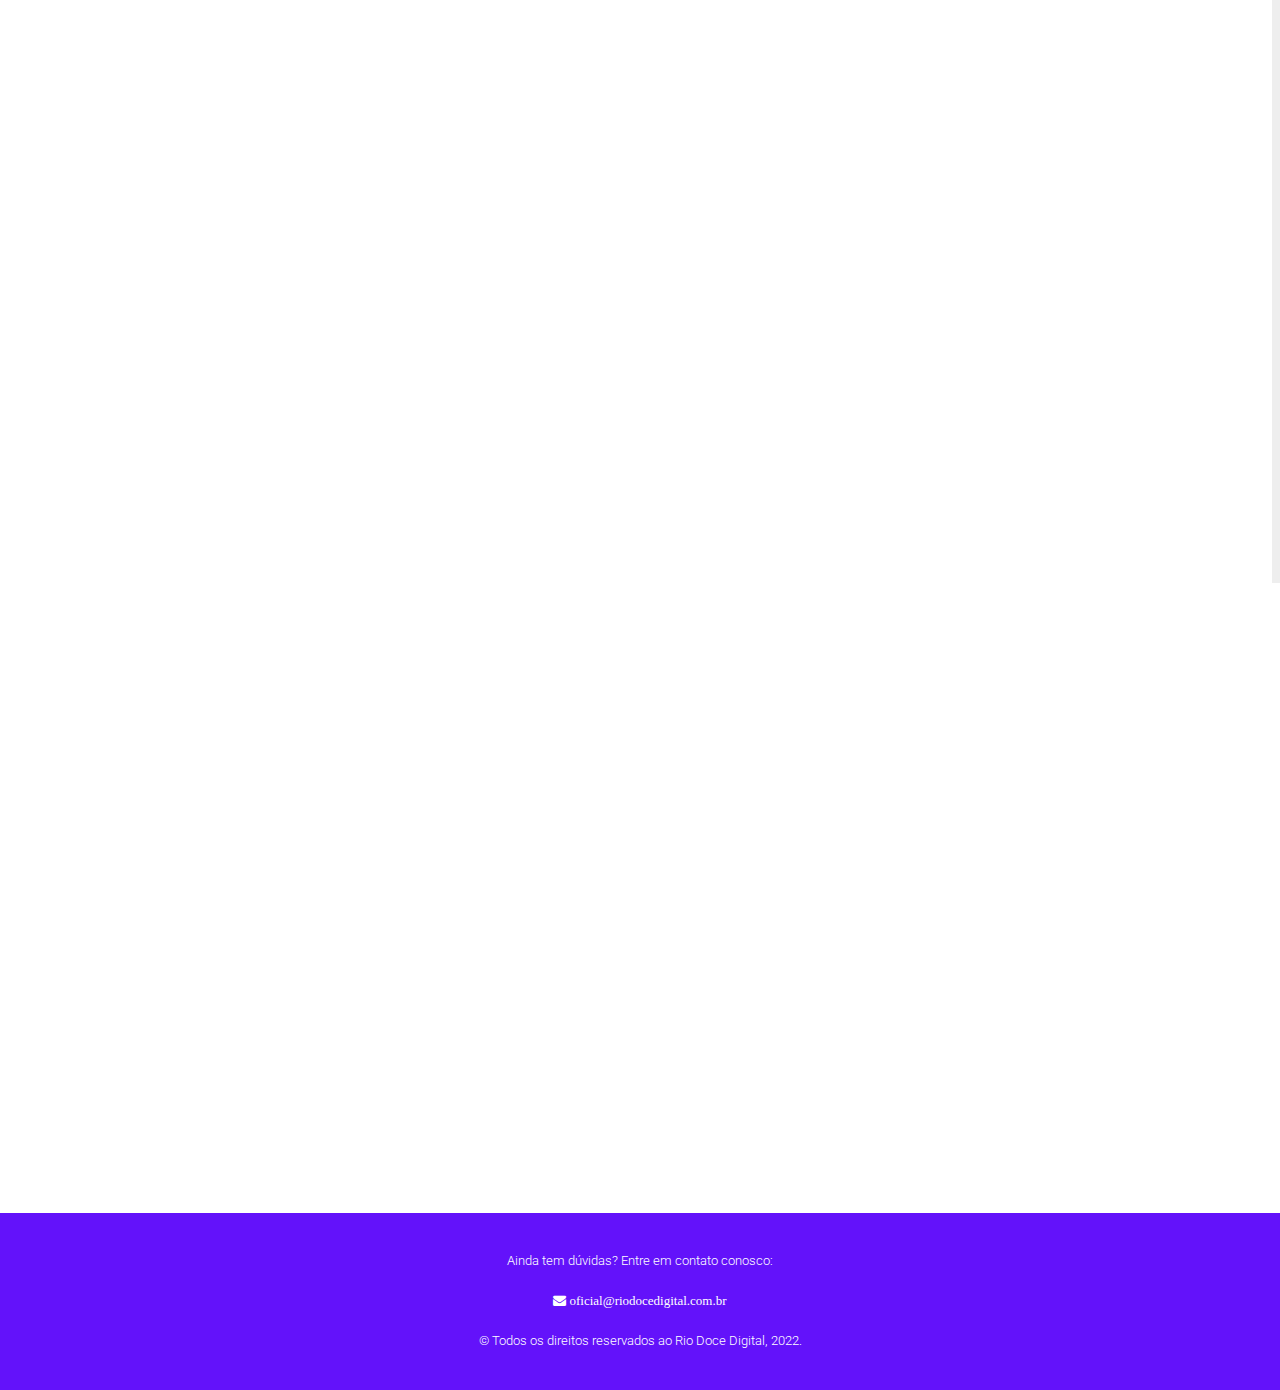
==== inscricao.html @ 8ce6c9f1 "Inclusão da nova ID visual" ====
<!DOCTYPE html>
<html lang="pt-br">
<head>
	
	<meta charset="utf-8">
	<title>Inscrição</title>
    <meta name="viewport" content="width=device-width, initial-scale=1.0">
	<meta name="description" content="">
	<meta name="author" content="">
	
	<link rel="shortcut icon" href="images/favicon.png">
    
	<!-- CSS -->
	<link href="css/bootstrap.min.css" rel="stylesheet" type="text/css" />
	<link href="css/loader.css" rel="stylesheet" type="text/css">
	<link href="css/flexslider.css" rel="stylesheet" type="text/css" />
	<link href="css/prettyPhoto.css" rel="stylesheet" type="text/css" />
	<link href="css/animate.css" rel="stylesheet" type="text/css" media="all" />
    <link href="css/owl.carousel.css" rel="stylesheet">
	<link href="css/style.css" rel="stylesheet" type="text/css" />
	<link href="css/styleform.css" rel="stylesheet" type="text/css" />
    
	<!-- FONTS -->
	<link href='http://fonts.googleapis.com/css?family=Roboto:400,100,100italic,300,300italic,400italic,500italic,700,500,700italic,900,900italic' rel='stylesheet' type='text/css'>
	<link href="http://netdna.bootstrapcdn.com/font-awesome/4.0.3/css/font-awesome.css" rel="stylesheet">	
    
	<!-- SCRIPTS -->
	<!--[if IE]><script src="http://html5shiv.googlecode.com/svn/trunk/html5.js"></script><![endif]-->
    <!--[if IE]><html class="ie" lang="en"> <![endif]-->
	
	<script src="js/jquery.min.js" type="text/javascript"></script>
	<script src="js/bootstrap.min.js" type="text/javascript"></script>
	<script src="js/jquery.prettyPhoto.js" type="text/javascript"></script>
	<script src="js/jquery.nicescroll.min.js" type="text/javascript"></script>
	<script src="js/superfish.min.js" type="text/javascript"></script>
	<script src="js/jquery.flexslider-min.js" type="text/javascript"></script>
	<script src="js/owl.carousel.js" type="text/javascript"></script>
	<script src="js/animate.js" type="text/javascript"></script>
	<script src="js/jquery.BlackAndWhite.js"></script>
	<script src="js/myscript.js" type="text/javascript"></script>
	<script src="js/validatform.js"></script>
	<script>
		
		//PrettyPhoto
		jQuery(document).ready(function() {
			$("a[rel^='prettyPhoto']").prettyPhoto();
		});
		
		//BlackAndWhite
		$(window).load(function(){
			$('.client_img').BlackAndWhite({
				hoverEffect : true, // default true
				// set the path to BnWWorker.js for a superfast implementation
				webworkerPath : false,
				// for the images with a fluid width and height 
				responsive:true,
				// to invert the hover effect
				invertHoverEffect: false,
				// this option works only on the modern browsers ( on IE lower than 9 it remains always 1)
				intensity:1,
				speed: { //this property could also be just speed: value for both fadeIn and fadeOut
					fadeIn: 300, // 200ms for fadeIn animations
					fadeOut: 300 // 800ms for fadeOut animations
				},
				onImageReady:function(img) {
					// this callback gets executed anytime an image is converted
				}
			});
		});
		
	</script>
	
</head>
<body>


<div class="preloader_hide">

	<!-- PAGE -->
	<div id="page">
	
		<!-- HEADER -->
		<header>
			
			<!-- MENU BLOCK -->
			<div class="menu_block">
			
				<!-- CONTAINER -->
				<div class="container clearfix">
					
					<!-- LOGO -->
					<div class="pull-left">
						<a href="index.html" ><img class = "logo" src="images/logo.png" alt=""></a>
					</div><!-- //LOGO -->

					<!-- MENU -->
					<div class="pull-right">
						<nav class="navmenu center">
							<div id="countdown" class="countdown">
								<div class="time">
								<h2 id="days">00</h2>
								<small>Dias</small>
								</div>
								<div class="time">
								<h2 id="hours">00</h2>
								<small>Horas</small>
								</div>
								<div class="time">
								<h2 id="minutes">00</h2>
								<small>Minutos</small>
								</div>
								<div class="time">
								<h2 id="seconds">00</h2>
								<small>Segundos</small>
								</div>
							</div>
							<ul class="botoes">
								<li><a class="i0" href="#"><i></i><span>Inscrições</span></a></li>
								<li><a class="i0" href="#"><i></i><span>Edital</span></a></li>
							</ul>
						</nav>
					</div><!-- //MENU -->
				</div><!-- //MENU BLOCK -->
			</div><!-- //CONTAINER -->
			</div><!-- //CONTAINER -->
		</header><!-- //HEADER -->

		<!-- HOME -->
		<section id="home" class="padbot0">
				
			<!-- TOP SLIDER -->
			<div class="forms">
				<div class="texto">
					<h2><b>Você está perto de garantir sua transformação digital!</b></h2>
					<h2>Animadx para iniciar essa jornada?</h2>
				</div>
				<div class="content">
					<form name="form" id="Página1">
					  <h2>Formulário de Inscrição</h2>

					  <input id="Nome-Completo" name="Nome-Completo" type="text" placeholder="Nome Completo">
					  <span class='msg-erro msg-nome'></span>

					  <input id="CPF" name="CPF" type="text" placeholder="CPF">
					  <span class='msg-erro msg-documento'></span>

					  <input id="Idade" name="Idade" type="number" placeholder="Idade">
					  <span class='msg-erro msg-idade'></span>
				
					  <input id="E-mail" name="E-mail" type="text" placeholder="E-mail">
					  <span class='msg-erro msg-email'></span>
				
					  <select id="Estado" name="Estado" placeholder="Estado">
						<option value="">Estado</option>
						<option value="AC">AC</option>
						<option value="AL">AL</option>
						<option value="AP">AP</option>
						<option value="AM">AM</option>
						<option value="BA">BA</option>
						<option value="CE">CE</option>
						<option value="DF">DF</option>
						<option value="ES">ES</option>
						<option value="GO">GO</option>
						<option value="MA">MA</option>
						<option value="MT">MT</option>
						<option value="MS">MS</option>
						<option value="MG">MG</option>
						<option value="PA">PA</option>
						<option value="PB">PB</option>
						<option value="PR">PR</option>
						<option value="PE">PE</option>
						<option value="PI">PI</option>
						<option value="RJ">RJ</option>
						<option value="RN">RN</option>
						<option value="RS">RS</option>
						<option value="RO">RO</option>
						<option value="RR">RR</option>
						<option value="SC">SC</option>
						<option value="SP">SP</option>
						<option value="SE">SE</option>
						<option value="TO">TO</option>
					  </select>
					  <span class='msg-erro msg-estado'></span>

					  <input id="Cidade" name="Cidade" type="text" placeholder="Cidade">
					  <span class='msg-erro msg-cidade'></span>

					  <select id="Escolaridade" name="Escolaridade" placeholder="Escolaridade">
						<option value="">Escolaridade</option>
						<option value="Ensino Fundamental Incompleto">Ensino Fundamental Incompleto</option>
						<option value="Ensino Fundamental Completo">Ensino Fundamental Completo</option>
						<option value="Ensino Médio Incompleto">Ensino Médio Incompleto</option>
						<option value="Ensino Médio Completo">Ensino Médio Completo</option>
						<option value="Graduação Incompleta">Graduação Incompleta</option>
						<option value="Graduação Completa">Graduação Completa</option>
						<option value="Pós Graduação Completa">Pós Graduação Completa</option>
					  </select>
					  <span class='msg-erro msg-escolaridade'></span>

					  <select id="Estuda" name="Estuda" placeholder="Estuda?">
						<option value="">Estuda?</option>
						<option value="Sim">Sim</option>
						<option value="Não">Não</option>
					  </select>
					  <span class='msg-erro msg-estuda'></span>

					  <select id="Turno" name="Turno" placeholder="Turno">
						<option value="">Turno</option>
						<option value="Matutino">Matutino</option>
						<option value="Vespertino">Vespertino</option>
						<option value="Noturno">Noturno</option>
						<option value="Não estudo atualmente">Não estudo atualmente</option>
					  </select>
					  <span class='msg-erro msg-turno'></span>

					  <select id="Trabalha?" name="Trabalha?" placeholder="Trabalha Atualmente?">
						<option value="">Trabalha Atualmente?</option>
						<option value="Sim">Sim</option>
						<option value="Não">Não</option>
					  </select>
					  <span class='msg-erro msg-trabalha'></span>

					  <select id="Necessidades-especiais?" name="Necessidades-especiais?" placeholder="Necessidades especiais?">
						<option value="">Necessidades especiais?</option>
						<option value="Sim">Sim</option>
						<option value="Não">Não</option>
					  </select>
					  <span class='msg-erro msg-necessidades'></span>

					  <input id="Se-sim-escreva-aqui" name="Se-sim-escreva-aqui" type="text" placeholder="Se sim, escreva aqui">
					  <span class='msg-erro msg-SeSim'></span>

					  <select id="Publico-de-Reassentamento?" name="Publico-de-Reassentamento?" placeholder="Publico-de-Reassentamento?">
						<option value="">Público de Reassentamento?</option>
						<option value="Sim">Sim</option>
						<option value="Não">Não</option>
					  </select>
					  <span class='msg-erro msg-publico'></span>

					  <textarea id="Interesse" name="Interesse" placeholder="Escreva sobre seu interesse no programa"></textarea>
					  <span class='msg-erro msg-interesse'></span>
				  
					  <input class="btn btn-active" type="submit" value="QUERO ME INSCREVER">
					  <span class='msg-erro msg-envio'></span>
					</form>

			</div>
		</section><!-- //HOME -->

	</div><!-- //PAGE -->
	<!-- Footer-->
	<section id="rodape">
		<div class="purpose_block1">
			<div class="bg-black text-center py-5">
				<div class="container px-5">
					<div class="text-white-50 small">
						<p>Ainda tem dúvidas? Entre em contato conosco:</p>
						<p><i class="fa fa-envelope"> oficial@riodocedigital.com.br</i></p>
						<div class="mb-2">&copy; Todos os direitos reservados ao Rio Doce Digital, 2022.</div>
					</div>
				</div>
			</div>
		</div>
	</section><!-- //TEAM -->

	<!-- Feedback Modal-->

	

</div>

<script src="js/countdownHeader.js"></script>
<script src="js/validatform.js"></script>
</body>
</html>
---- css/prettyPhoto.css ----
div.pp_default .pp_top,div.pp_default .pp_top .pp_middle,div.pp_default .pp_top .pp_left,div.pp_default .pp_top .pp_right,div.pp_default .pp_bottom,div.pp_default .pp_bottom .pp_left,div.pp_default .pp_bottom .pp_middle,div.pp_default .pp_bottom .pp_right{height:13px}
div.pp_default .pp_top .pp_left{background:url(../images/prettyPhoto/default/sprite.png) -78px -93px no-repeat}
div.pp_default .pp_top .pp_middle{background:url(../images/prettyPhoto/default/sprite_x.png) top left repeat-x}
div.pp_default .pp_top .pp_right{background:url(../images/prettyPhoto/default/sprite.png) -112px -93px no-repeat}
div.pp_default .pp_content .ppt{color:#f8f8f8}
div.pp_default .pp_content_container .pp_left{background:url(../images/prettyPhoto/default/sprite_y.png) -7px 0 repeat-y;padding-left:13px}
div.pp_default .pp_content_container .pp_right{background:url(../images/prettyPhoto/default/sprite_y.png) top right repeat-y;padding-right:13px}
div.pp_default .pp_next:hover{background:url(../images/prettyPhoto/default/sprite_next.png) center right no-repeat;cursor:pointer}
div.pp_default .pp_previous:hover{background:url(../images/prettyPhoto/default/sprite_prev.png) center left no-repeat;cursor:pointer}
div.pp_default .pp_expand{background:url(../images/prettyPhoto/default/sprite.png) 0 -29px no-repeat;cursor:pointer;width:28px;height:28px}
div.pp_default .pp_expand:hover{background:url(../images/prettyPhoto/default/sprite.png) 0 -56px no-repeat;cursor:pointer}
div.pp_default .pp_contract{background:url(../images/prettyPhoto/default/sprite.png) 0 -84px no-repeat;cursor:pointer;width:28px;height:28px}
div.pp_default .pp_contract:hover{background:url(../images/prettyPhoto/default/sprite.png) 0 -113px no-repeat;cursor:pointer}
div.pp_default .pp_close{width:30px;height:30px;background:url(../images/prettyPhoto/default/sprite.png) 2px 1px no-repeat;cursor:pointer}
div.pp_default .pp_gallery ul li a{background:url(../images/prettyPhoto/default/default_thumb.png) center center #f8f8f8;border:1px solid #aaa}
div.pp_default .pp_social{margin-top:7px}
div.pp_default .pp_gallery a.pp_arrow_previous,div.pp_default .pp_gallery a.pp_arrow_next{position:static;left:auto}
div.pp_default .pp_nav .pp_play,div.pp_default .pp_nav .pp_pause{background:url(../images/prettyPhoto/default/sprite.png) -51px 1px no-repeat;height:30px;width:30px}
div.pp_default .pp_nav .pp_pause{background-position:-51px -29px}
div.pp_default a.pp_arrow_previous,div.pp_default a.pp_arrow_next{background:url(../images/prettyPhoto/default/sprite.png) -31px -3px no-repeat;height:20px;width:20px;margin:4px 0 0}
div.pp_default a.pp_arrow_next{left:52px;background-position:-82px -3px}
div.pp_default .pp_content_container .pp_details{margin-top:5px}
div.pp_default .pp_nav{clear:none;height:30px;width:110px;position:relative}
div.pp_default .pp_nav .currentTextHolder{font-family:Georgia;font-style:italic;color:#999;font-size:11px;left:75px;line-height:25px;position:absolute;top:2px;margin:0;padding:0 0 0 10px}
div.pp_default .pp_close:hover,div.pp_default .pp_nav .pp_play:hover,div.pp_default .pp_nav .pp_pause:hover,div.pp_default .pp_arrow_next:hover,div.pp_default .pp_arrow_previous:hover{opacity:0.7}
div.pp_default .pp_description{font-size:11px;font-weight:700;line-height:14px;margin:5px 50px 5px 0}
div.pp_default .pp_bottom .pp_left{background:url(../images/prettyPhoto/default/sprite.png) -78px -127px no-repeat}
div.pp_default .pp_bottom .pp_middle{background:url(../images/prettyPhoto/default/sprite_x.png) bottom left repeat-x}
div.pp_default .pp_bottom .pp_right{background:url(../images/prettyPhoto/default/sprite.png) -112px -127px no-repeat}
div.pp_default .pp_loaderIcon{background:url(../images/prettyPhoto/default/loader.gif) center center no-repeat}
div.light_rounded .pp_top .pp_left{background:url(../images/prettyPhoto/light_rounded/sprite.png) -88px -53px no-repeat}
div.light_rounded .pp_top .pp_right{background:url(../images/prettyPhoto/light_rounded/sprite.png) -110px -53px no-repeat}
div.light_rounded .pp_next:hover{background:url(../images/prettyPhoto/light_rounded/btnNext.png) center right no-repeat;cursor:pointer}
div.light_rounded .pp_previous:hover{background:url(../images/prettyPhoto/light_rounded/btnPrevious.png) center left no-repeat;cursor:pointer}
div.light_rounded .pp_expand{background:url(../images/prettyPhoto/light_rounded/sprite.png) -31px -26px no-repeat;cursor:pointer}
div.light_rounded .pp_expand:hover{background:url(../images/prettyPhoto/light_rounded/sprite.png) -31px -47px no-repeat;cursor:pointer}
div.light_rounded .pp_contract{background:url(../images/prettyPhoto/light_rounded/sprite.png) 0 -26px no-repeat;cursor:pointer}
div.light_rounded .pp_contract:hover{background:url(../images/prettyPhoto/light_rounded/sprite.png) 0 -47px no-repeat;cursor:pointer}
div.light_rounded .pp_close{width:75px;height:22px;background:url(../images/prettyPhoto/light_rounded/sprite.png) -1px -1px no-repeat;cursor:pointer}
div.light_rounded .pp_nav .pp_play{background:url(../images/prettyPhoto/light_rounded/sprite.png) -1px -100px no-repeat;height:15px;width:14px}
div.light_rounded .pp_nav .pp_pause{background:url(../images/prettyPhoto/light_rounded/sprite.png) -24px -100px no-repeat;height:15px;width:14px}
div.light_rounded .pp_arrow_previous{background:url(../images/prettyPhoto/light_rounded/sprite.png) 0 -71px no-repeat}
div.light_rounded .pp_arrow_next{background:url(../images/prettyPhoto/light_rounded/sprite.png) -22px -71px no-repeat}
div.light_rounded .pp_bottom .pp_left{background:url(../images/prettyPhoto/light_rounded/sprite.png) -88px -80px no-repeat}
div.light_rounded .pp_bottom .pp_right{background:url(../images/prettyPhoto/light_rounded/sprite.png) -110px -80px no-repeat}
div.dark_rounded .pp_top .pp_left{background:url(../images/prettyPhoto/dark_rounded/sprite.png) -88px -53px no-repeat}
div.dark_rounded .pp_top .pp_right{background:url(../images/prettyPhoto/dark_rounded/sprite.png) -110px -53px no-repeat}
div.dark_rounded .pp_content_container .pp_left{background:url(../images/prettyPhoto/dark_rounded/contentPattern.png) top left repeat-y}
div.dark_rounded .pp_content_container .pp_right{background:url(../images/prettyPhoto/dark_rounded/contentPattern.png) top right repeat-y}
div.dark_rounded .pp_next:hover{background:url(../images/prettyPhoto/dark_rounded/btnNext.png) center right no-repeat;cursor:pointer}
div.dark_rounded .pp_previous:hover{background:url(../images/prettyPhoto/dark_rounded/btnPrevious.png) center left no-repeat;cursor:pointer}
div.dark_rounded .pp_expand{background:url(../images/prettyPhoto/dark_rounded/sprite.png) -31px -26px no-repeat;cursor:pointer}
div.dark_rounded .pp_expand:hover{background:url(../images/prettyPhoto/dark_rounded/sprite.png) -31px -47px no-repeat;cursor:pointer}
div.dark_rounded .pp_contract{background:url(../images/prettyPhoto/dark_rounded/sprite.png) 0 -26px no-repeat;cursor:pointer}
div.dark_rounded .pp_contract:hover{background:url(../images/prettyPhoto/dark_rounded/sprite.png) 0 -47px no-repeat;cursor:pointer}
div.dark_rounded .pp_close{width:75px;height:22px;background:url(../images/prettyPhoto/dark_rounded/sprite.png) -1px -1px no-repeat;cursor:pointer}
div.dark_rounded .pp_description{margin-right:85px;color:#fff}
div.dark_rounded .pp_nav .pp_play{background:url(../images/prettyPhoto/dark_rounded/sprite.png) -1px -100px no-repeat;height:15px;width:14px}
div.dark_rounded .pp_nav .pp_pause{background:url(../images/prettyPhoto/dark_rounded/sprite.png) -24px -100px no-repeat;height:15px;width:14px}
div.dark_rounded .pp_arrow_previous{background:url(../images/prettyPhoto/dark_rounded/sprite.png) 0 -71px no-repeat}
div.dark_rounded .pp_arrow_next{background:url(../images/prettyPhoto/dark_rounded/sprite.png) -22px -71px no-repeat}
div.dark_rounded .pp_bottom .pp_left{background:url(../images/prettyPhoto/dark_rounded/sprite.png) -88px -80px no-repeat}
div.dark_rounded .pp_bottom .pp_right{background:url(../images/prettyPhoto/dark_rounded/sprite.png) -110px -80px no-repeat}
div.dark_rounded .pp_loaderIcon{background:url(../images/prettyPhoto/dark_rounded/loader.gif) center center no-repeat}
div.dark_square .pp_left,div.dark_square .pp_middle,div.dark_square .pp_right,div.dark_square .pp_content{background:#000}
div.dark_square .pp_description{color:#fff;margin:0 85px 0 0}
div.dark_square .pp_loaderIcon{background:url(../images/prettyPhoto/dark_square/loader.gif) center center no-repeat}
div.dark_square .pp_expand{background:url(../images/prettyPhoto/dark_square/sprite.png) -31px -26px no-repeat;cursor:pointer}
div.dark_square .pp_expand:hover{background:url(../images/prettyPhoto/dark_square/sprite.png) -31px -47px no-repeat;cursor:pointer}
div.dark_square .pp_contract{background:url(../images/prettyPhoto/dark_square/sprite.png) 0 -26px no-repeat;cursor:pointer}
div.dark_square .pp_contract:hover{background:url(../images/prettyPhoto/dark_square/sprite.png) 0 -47px no-repeat;cursor:pointer}
div.dark_square .pp_close{width:75px;height:22px;background:url(../images/prettyPhoto/dark_square/sprite.png) -1px -1px no-repeat;cursor:pointer}
div.dark_square .pp_nav{clear:none}
div.dark_square .pp_nav .pp_play{background:url(../images/prettyPhoto/dark_square/sprite.png) -1px -100px no-repeat;height:15px;width:14px}
div.dark_square .pp_nav .pp_pause{background:url(../images/prettyPhoto/dark_square/sprite.png) -24px -100px no-repeat;height:15px;width:14px}
div.dark_square .pp_arrow_previous{background:url(../images/prettyPhoto/dark_square/sprite.png) 0 -71px no-repeat}
div.dark_square .pp_arrow_next{background:url(../images/prettyPhoto/dark_square/sprite.png) -22px -71px no-repeat}
div.dark_square .pp_next:hover{background:url(../images/prettyPhoto/dark_square/btnNext.png) center right no-repeat;cursor:pointer}
div.dark_square .pp_previous:hover{background:url(../images/prettyPhoto/dark_square/btnPrevious.png) center left no-repeat;cursor:pointer}
div.light_square .pp_expand{background:url(../images/prettyPhoto/light_square/sprite.png) -31px -26px no-repeat;cursor:pointer}
div.light_square .pp_expand:hover{background:url(../images/prettyPhoto/light_square/sprite.png) -31px -47px no-repeat;cursor:pointer}
div.light_square .pp_contract{background:url(../images/prettyPhoto/light_square/sprite.png) 0 -26px no-repeat;cursor:pointer}
div.light_square .pp_contract:hover{background:url(../images/prettyPhoto/light_square/sprite.png) 0 -47px no-repeat;cursor:pointer}
div.light_square .pp_close{width:75px;height:22px;background:url(../images/prettyPhoto/light_square/sprite.png) -1px -1px no-repeat;cursor:pointer}
div.light_square .pp_nav .pp_play{background:url(../images/prettyPhoto/light_square/sprite.png) -1px -100px no-repeat;height:15px;width:14px}
div.light_square .pp_nav .pp_pause{background:url(../images/prettyPhoto/light_square/sprite.png) -24px -100px no-repeat;height:15px;width:14px}
div.light_square .pp_arrow_previous{background:url(../images/prettyPhoto/light_square/sprite.png) 0 -71px no-repeat}
div.light_square .pp_arrow_next{background:url(../images/prettyPhoto/light_square/sprite.png) -22px -71px no-repeat}
div.light_square .pp_next:hover{background:url(../images/prettyPhoto/light_square/btnNext.png) center right no-repeat;cursor:pointer}
div.light_square .pp_previous:hover{background:url(../images/prettyPhoto/light_square/btnPrevious.png) center left no-repeat;cursor:pointer}
div.facebook .pp_top .pp_left{background:url(../images/prettyPhoto/facebook/sprite.png) -88px -53px no-repeat}
div.facebook .pp_top .pp_middle{background:url(../images/prettyPhoto/facebook/contentPatternTop.png) top left repeat-x}
div.facebook .pp_top .pp_right{background:url(../images/prettyPhoto/facebook/sprite.png) -110px -53px no-repeat}
div.facebook .pp_content_container .pp_left{background:url(../images/prettyPhoto/facebook/contentPatternLeft.png) top left repeat-y}
div.facebook .pp_content_container .pp_right{background:url(../images/prettyPhoto/facebook/contentPatternRight.png) top right repeat-y}
div.facebook .pp_expand{background:url(../images/prettyPhoto/facebook/sprite.png) -31px -26px no-repeat;cursor:pointer}
div.facebook .pp_expand:hover{background:url(../images/prettyPhoto/facebook/sprite.png) -31px -47px no-repeat;cursor:pointer}
div.facebook .pp_contract{background:url(../images/prettyPhoto/facebook/sprite.png) 0 -26px no-repeat;cursor:pointer}
div.facebook .pp_contract:hover{background:url(../images/prettyPhoto/facebook/sprite.png) 0 -47px no-repeat;cursor:pointer}
div.facebook .pp_close{width:22px;height:22px;background:url(../images/prettyPhoto/facebook/sprite.png) -1px -1px no-repeat;cursor:pointer}
div.facebook .pp_description{margin:0 37px 0 0}
div.facebook .pp_loaderIcon{background:url(../images/prettyPhoto/facebook/loader.gif) center center no-repeat}
div.facebook .pp_arrow_previous{background:url(../images/prettyPhoto/facebook/sprite.png) 0 -71px no-repeat;height:22px;margin-top:0;width:22px}
div.facebook .pp_arrow_previous.disabled{background-position:0 -96px;cursor:default}
div.facebook .pp_arrow_next{background:url(../images/prettyPhoto/facebook/sprite.png) -32px -71px no-repeat;height:22px;margin-top:0;width:22px}
div.facebook .pp_arrow_next.disabled{background-position:-32px -96px;cursor:default}
div.facebook .pp_nav{margin-top:0}
div.facebook .pp_nav p{font-size:15px;padding:0 3px 0 4px}
div.facebook .pp_nav .pp_play{background:url(../images/prettyPhoto/facebook/sprite.png) -1px -123px no-repeat;height:22px;width:22px}
div.facebook .pp_nav .pp_pause{background:url(../images/prettyPhoto/facebook/sprite.png) -32px -123px no-repeat;height:22px;width:22px}
div.facebook .pp_next:hover{background:url(../images/prettyPhoto/facebook/btnNext.png) center right no-repeat;cursor:pointer}
div.facebook .pp_previous:hover{background:url(../images/prettyPhoto/facebook/btnPrevious.png) center left no-repeat;cursor:pointer}
div.facebook .pp_bottom .pp_left{background:url(../images/prettyPhoto/facebook/sprite.png) -88px -80px no-repeat}
div.facebook .pp_bottom .pp_middle{background:url(../images/prettyPhoto/facebook/contentPatternBottom.png) top left repeat-x}
div.facebook .pp_bottom .pp_right{background:url(../images/prettyPhoto/facebook/sprite.png) -110px -80px no-repeat}
div.pp_pic_holder a:focus{outline:none}
div.pp_overlay{background:#000;display:none;left:0;position:absolute;top:0;width:100%;z-index:9500}
div.pp_pic_holder{display:none;position:absolute;width:100px;z-index:10000}
.pp_content{height:40px;min-width:40px}
* html .pp_content{width:40px}
.pp_content_container{position:relative;text-align:left;width:100%}
.pp_content_container .pp_left{padding-left:20px}
.pp_content_container .pp_right{padding-right:20px}
.pp_content_container .pp_details{float:left;margin:10px 0 2px}
.pp_description{display:none;margin:0}
.pp_social{float:left;margin:0}
.pp_social .facebook{float:left;margin-left:5px;width:55px;overflow:hidden}
.pp_social .twitter{float:left}
.pp_nav{clear:right;float:left;margin:3px 10px 0 0}
.pp_nav p{float:left;white-space:nowrap;margin:2px 4px}
.pp_nav .pp_play,.pp_nav .pp_pause{float:left;margin-right:4px;text-indent:-10000px}
a.pp_arrow_previous,a.pp_arrow_next{display:block;float:left;height:15px;margin-top:3px;overflow:hidden;text-indent:-10000px;width:14px}
.pp_hoverContainer{position:absolute;top:0;width:100%;z-index:2000}
.pp_gallery{display:none;left:50%;margin-top:-50px;position:absolute;z-index:10000}
.pp_gallery div{float:left;overflow:hidden;position:relative}
.pp_gallery ul{float:left;height:35px;position:relative;white-space:nowrap;margin:0 0 0 5px;padding:0}
.pp_gallery ul a{border:1px rgba(0,0,0,0.5) solid;display:block;float:left;height:33px;overflow:hidden}
.pp_gallery ul a img{border:0}
.pp_gallery li{display:block;float:left;margin:0 5px 0 0;padding:0}
.pp_gallery li.default a{background:url(../images/prettyPhoto/facebook/default_thumbnail.gif) 0 0 no-repeat;display:block;height:33px;width:50px}
.pp_gallery .pp_arrow_previous,.pp_gallery .pp_arrow_next{margin-top:7px!important}
a.pp_next{background:url(../images/prettyPhoto/light_rounded/btnNext.png) 10000px 10000px no-repeat;display:block;float:right;height:100%;text-indent:-10000px;width:49%}
a.pp_previous{background:url(../images/prettyPhoto/light_rounded/btnNext.png) 10000px 10000px no-repeat;display:block;float:left;height:100%;text-indent:-10000px;width:49%}
a.pp_expand,a.pp_contract{cursor:pointer;display:none;height:20px;position:absolute;right:30px;text-indent:-10000px;top:10px;width:20px;z-index:20000}
a.pp_close{position:absolute;right:0;top:0;display:block;line-height:22px;text-indent:-10000px}
.pp_loaderIcon{display:block;height:24px;left:50%;position:absolute;top:50%;width:24px;margin:-12px 0 0 -12px}
#pp_full_res{line-height:1!important}
#pp_full_res .pp_inline{text-align:left}
#pp_full_res .pp_inline p{margin:0 0 15px}
div.ppt{color:#fff;display:none;font-size:17px;z-index:9999;margin:0 0 5px 15px}
div.pp_default .pp_content,div.light_rounded .pp_content{background-color:#fff}
div.pp_default #pp_full_res .pp_inline,div.light_rounded .pp_content .ppt,div.light_rounded #pp_full_res .pp_inline,div.light_square .pp_content .ppt,div.light_square #pp_full_res .pp_inline,div.facebook .pp_content .ppt,div.facebook #pp_full_res .pp_inline{color:#000}
div.pp_default .pp_gallery ul li a:hover,div.pp_default .pp_gallery ul li.selected a,.pp_gallery ul a:hover,.pp_gallery li.selected a{border-color:#fff}
div.pp_default .pp_details,div.light_rounded .pp_details,div.dark_rounded .pp_details,div.dark_square .pp_details,div.light_square .pp_details,div.facebook .pp_details{position:relative}
div.light_rounded .pp_top .pp_middle,div.light_rounded .pp_content_container .pp_left,div.light_rounded .pp_content_container .pp_right,div.light_rounded .pp_bottom .pp_middle,div.light_square .pp_left,div.light_square .pp_middle,div.light_square .pp_right,div.light_square .pp_content,div.facebook .pp_content{background:#fff}
div.light_rounded .pp_description,div.light_square .pp_description{margin-right:85px}
div.light_rounded .pp_gallery a.pp_arrow_previous,div.light_rounded .pp_gallery a.pp_arrow_next,div.dark_rounded .pp_gallery a.pp_arrow_previous,div.dark_rounded .pp_gallery a.pp_arrow_next,div.dark_square .pp_gallery a.pp_arrow_previous,div.dark_square .pp_gallery a.pp_arrow_next,div.light_square .pp_gallery a.pp_arrow_previous,div.light_square .pp_gallery a.pp_arrow_next{margin-top:12px!important}
div.light_rounded .pp_arrow_previous.disabled,div.dark_rounded .pp_arrow_previous.disabled,div.dark_square .pp_arrow_previous.disabled,div.light_square .pp_arrow_previous.disabled{background-position:0 -87px;cursor:default}
div.light_rounded .pp_arrow_next.disabled,div.dark_rounded .pp_arrow_next.disabled,div.dark_square .pp_arrow_next.disabled,div.light_square .pp_arrow_next.disabled{background-position:-22px -87px;cursor:default}
div.light_rounded .pp_loaderIcon,div.light_square .pp_loaderIcon{background:url(../images/prettyPhoto/light_rounded/loader.gif) center center no-repeat}
div.dark_rounded .pp_top .pp_middle,div.dark_rounded .pp_content,div.dark_rounded .pp_bottom .pp_middle{background:url(../images/prettyPhoto/dark_rounded/contentPattern.png) top left repeat}
div.dark_rounded .currentTextHolder,div.dark_square .currentTextHolder{color:#c4c4c4}
div.dark_rounded #pp_full_res .pp_inline,div.dark_square #pp_full_res .pp_inline{color:#fff}
.pp_top,.pp_bottom{height:20px;position:relative}
* html .pp_top,* html .pp_bottom{padding:0 20px}
.pp_top .pp_left,.pp_bottom .pp_left{height:20px;left:0;position:absolute;width:20px}
.pp_top .pp_middle,.pp_bottom .pp_middle{height:20px;left:20px;position:absolute;right:20px}
* html .pp_top .pp_middle,* html .pp_bottom .pp_middle{left:0;position:static}
.pp_top .pp_right,.pp_bottom .pp_right{height:20px;left:auto;position:absolute;right:0;top:0;width:20px}
.pp_fade,.pp_gallery li.default a img{display:none}

.pp_gallery ul a img{
	width:50px !important;
	height:35px !important;
	max-width:50px !important;
}


/* CUSTOM */
.pp_left, .pp_middle, .pp_right, div.pp_default .pp_content_container .pp_left, div.pp_default .pp_content, div.light_rounded .pp_content {background:none !important;}
.pp_details {position:static !important;}
.pp_nav, .pp_social {display:none !Important;}
div.pp_default .pp_close {z-index:9999; right:40px; top:20px; width:19px; height:18px; transition: none; -webkit-transition: none;}
div.pp_default .pp_close:hover {background-position:0 -17px;}

a.pp_previous, a.pp_next {background:none !Important; font-family:FontAwesome; text-indent:0; font-size:0;}
a.pp_previous:before,
a.pp_next:before {
	position:absolute;
	top:50%;
	width:70px;
	height:70px;
	margin-top:-35px;
	line-height:66px;
	font-size:32px;
	text-align:center;
	color:rgba(0,0,0,0.5);
	transition: all 0.3s ease-in-out; 
	-webkit-transition: all 0.3s ease-in-out;
}
a.pp_previous:before {content: "\f104"; left:0;}
a.pp_next:before {content: "\f105"; right:0;}
a.pp_previous:hover:before, a.pp_next:hover:before {color:#fff;}

.pp_gallery {margin-top:20px;}

.pp_gallery div {padding-top:2px;}
div.pp_default .pp_gallery ul li a {border:0 !important;}
div.pp_default .pp_gallery ul li {margin:0 5px;}
div.pp_default .pp_gallery ul li:hover, div.pp_default .pp_gallery ul li.selected {border:2px solid #fff; margin:-2px 3px 0;}
---- css/style.css ----
/*-----------------------------------------------------------------------------------*/
/*	GENERAL STYLING
/*-----------------------------------------------------------------------------------*/
::selection {background: #000; color:#fff;}
::-moz-selection {background: #000; color:#fff;}

footer ::selection {background: #fff; color:#000;}
footer ::-moz-selection {background: #fff; color:#000;}

.breadcrumbs_block ::selection {background: #fff; color:#000;}
.breadcrumbs_block ::-moz-selection {background: #fff; color:#000;}

.cleancode_block ::selection {background: #fff; color:#000;}
.cleancode_block ::-moz-selection {background: #fff; color:#000;}



body {
	overflow-x:hidden;
	position:relative;
	margin: 0;
	padding:0;
	font-family: 'Roboto', sans-serif;
	font-weight:300;
	font-size: 13px;
	line-height: 20px;
	color: #666;
	background-color:#fff;
}
#page {overflow-x:hidden; position:relative; z-index:5;}

.preloader_hide {opacity:0;}
#preloader {position:fixed; left:50%; top:50%; width:32px; height:32px; margin:-16px 0 0 -16px; display:block;}

section {background-color:#fff;}

.container {padding-left:0; padding-right:0; padding-bottom:0%;padding-top:0%;}

.contents {padding-top: 2%;}

.container1 {padding-left:0; padding-right:0; padding-bottom:2%;padding-top:2%; display: flex; justify-content: center;}
.container2 {padding-left:0; padding-right:0; padding-bottom:1%; margin-left: 41px; margin-right: 41px; display: flex; justify-content: center;}

.purpose_block1{
	padding:3%;
	background-color: #6312FA;
}

.bg-black.text-center.py-5{
	color: white;
}

.parallax {
	background-position:0 0;
	width:100%;
	background-attachment:fixed !important;
}

a, input, select, textarea {
	vertical-align:top;
	outline:none !important;
	-webkit-appearance: none;
	-webkit-border-radius: 0;
}

select:-moz-focusring {
    color: transparent;
	outline:none !important;
    text-shadow: 0 0 0 #000 !important;
	border:0 !important;
}

textarea {resize: none;}

img {
	outline:0;
	vertical-align:top;
	border:0;
	max-width:100.1%;
	height:auto;
}

a {color:#999; transition: all 0.3s ease-in-out; -webkit-transition: all 0.3s ease-in-out;}
a:hover, a:focus {text-decoration:none; color:#333;}




.margbot0 {margin-bottom:0;}
.margbot5 {margin-bottom:5px !important;}
.margbot10 {margin-bottom:10px;}
.margbot20 {margin-bottom:20px;}
.margbot25 {margin-bottom:25px;}
.margbot30 {margin-bottom:30px !important;}
.margbot40 {margin-bottom:40px;}
.margbot50 {margin-bottom:50px;}
.margbot60 {margin-bottom:60px;}
.margbot70 {margin-bottom:70px;}
.margbot80 {margin-bottom:80px;}

.pad0 {padding:0 !important;}
.padbot0 {padding-bottom:0 !important;}
.padbot10 {padding-bottom:10px !important;}
.padbot30 {padding-bottom:30px !important;}
.padbot40 {padding-bottom:40px !important;}
.padbot50 {padding-bottom:50px !important;}
.padbot60 {padding-bottom:60px !important;}
.padbot70 {padding-bottom:70px !important;}
.padbot80 {padding-bottom:80px !important;}
.padtop0 {padding-top:0 !important;}

.row4 h2 {color:white}

#aprender .purpose_block .row4 h2 {
    padding-top: 5%;
}

#edital .purpose_block .container1 .row h2 {
    padding-top: 5%;
}

.row4 {width: 100%;padding: 1%;}

.overlay {
	position:absolute;
	z-index:1;
	left:0;
	top:0;
	width:100%;
	height:100%;
	background-color: rgba(48,166,124,0.5);
}
.relative_block {position:relative; z-index:5;}

.button {
	font-size: 1em;
	padding: 10px;
	color: #fff;
	border: 2px solid #06D85F;
	border-radius: 20px/50px;
	text-decoration: none;
	cursor: pointer;
	transition: all 0.3s ease-out;
  }
  .button:hover {
	background: #06D85F;
  }

  .pull-left {
    display: flex;
    width: 30%;
}

.pull-right {
    width: 70%;
}

.pull-left a {
    max-width: 80%;
	display: flex;
	justify-content: center;
	text-align: center;
}

.pull-left a .logo {
    max-width: 80%;
    padding: 10px 0px;
}

.botoes {
	padding-left: 20%;
	justify-content: right;
}
  
  .overlay {
	position: fixed;
	top: 0;
	bottom: 0;
	left: 0;
	right: 0;
	background: rgba(0, 0, 0, 0.7);
	transition: opacity 500ms;
	visibility: hidden;
	opacity: 0;
  }
  .overlay:target {
	visibility: visible;
	opacity: 1;
  }
  
  .popup {
    margin-top: 10%;
    margin-left: 15%;
    padding: 20px;
    background: #fff;
    border-radius: 5px;
    width: 70%;
    position: relative;
    transition: all 5s ease-in-out;
}
  
  .popup h2 {
	margin-top: 0;
	color: #1C0A94;
	font-family: Tahoma, Arial, sans-serif;
  }
  .popup .close {
	position: absolute;
	top: 20px;
	right: 30px;
	transition: all 200ms;
	font-size: 30px;
	font-weight: bold;
	text-decoration: none;
	color: #333;
  }
  .popup .close:hover {
	color: #06D85F;
  }
  .popup .content {
	max-height: 30%;
	overflow: auto;
  }
  
  @media screen and (max-width: 700px){
	.box{
	  width: 70%;
	}
	.popup{
	  width: 70%;
	}
  }

  .popup2 .btn-active {
	  overflow: hidden;
	  width: 40%;
	  font-size: 20px;
	  margin: 1%;
	  white-space: pre-wrap;
  }


/*-----------------------------------------------------------------------------------*/
/*	TYPOGRAPHY
/*-----------------------------------------------------------------------------------*/
hr {border-color:#ededed;}

ul, ol {padding:0; margin:0;}
li {padding:0; margin:0; list-style:none;}

p {margin:0 0 20px;}


h1, h2, h3, h4, h5, h6 {
	font-family: 'Roboto', sans-serif;
	color:#333;
}
h1 {margin:0 0 26px; line-height:46px; font-size:46px;}
h2 {margin:0 0 26px; line-height:50px; font-size:60px; color:#1C0A94}
h2 b {font-weight:500;}
h3 {margin:0 0 21px; line-height:25px; font-size:22px;}
h3 b {font-weight:900;font-size:30px; color:white}
h4 {line-height:25px; font-size:20px; color: white;}
h4 b {font-weight:500;}
h5 {font-size:80%; display: flex; justify-content: center; text-align: center;}
h6 {margin:0 0 15px; line-height:20px; font-size:12px;}

.center {display: flex;text-align:center;}
.right {text-align:right;}

.color_text {color:#30a67c;}
.color_dark {color:#505050;}
.color_light {color:#979797;}
.color_white {color:#fff;}
.color_red {color:#c10707;}
.color_yellow {color:#fec400;}

.color_bg {background:#30a67c;}

/* __________ blockquote __________ */
blockquote {position:relative; margin: 0 0 13px; padding:0 0 0 47px; border:0; font-style:italic; font-size:16px; color:#979797;}
blockquote:before {content:'“'; position:absolute; left:15px; top:13px; font-style:italic; font-size:70px; color:#979797;}



.row h2 {color:white}


/*-----------------------------------------------------------------------------------*/
/*	SHORTCODES
/*-----------------------------------------------------------------------------------*/
/* __________ Buttons __________ */
.btn {
	margin: 0;
	padding: 24px 27px 22px;
	border:2px solid #ccc;
	border-radius: 0;
	box-shadow: none;
	text-transform:uppercase;
	font-weight: 900;
	line-height: 20px;
	font-size: 13px;
	color:#999;
	text-shadow: none;
	background-image: none !important;
	transition: all 0.3s ease-in-out;
	-webkit-transition: all 0.3s ease-in-out;
}
.btn:focus, .btn:hover {color:#333; border-color:#333;}

.contents .btn-active {font-size: 35px;background-color:white; color:#1C0A94; border-color:white; display:flex;justify-content: center;}
.contents .btn-active:hover {color:#1C0A94;}

.btn-active {background-color:#fff; color:#1C0A94; border-color:#fff;}
.btn-active:hover {color:#1C0A94;}

#metodologia .container .purpose_block .btn-active {background-color:#FF24A6; color:#1CFFD1; border-color:#FF24A6;}
#metodologia .container .purpose_block .btn-active span {color:#1CFFD1;}

#metodologia .container .purpose_block .btn-active span:before {color: #FF24A6;}

#metodologia .container .purpose_block .btn-active:hover span:before {color:#1CFFD1;}

#metodologia .container .purpose_block .btn-active:hover span,
#metodologia .container .purpose_block .btn-active:focus span {
	color:#FF24A6;
}

#inscricoes .purpose_block .btn-active {background-color:#6312FA; color:white; border-color:#6312FA;}
#inscricoes .purpose_block .btn-active span {color:white;}

#inscricoes .purpose_block .btn-active span:before {color: #6312FA;}

#inscricoes .purpose_block .btn-active:hover span:before {color:white;}

#inscricoes .purpose_block .btn-active:hover span,
#inscricoes .purpose_block .btn-active:focus span {
	color:#6312FA;
}

#mudar_cor {background-color:#1CFFD1; color:#1C0A94; border-color:#1CFFD1;}

#edital .purpose_block .container1 .row .btn-active {background-color:#1CFFD1; color:#1C0A94; border-color:#1CFFD1;}
#edital .purpose_block .container1 .row .btn-active span {color:#1C0A94;}

#edital .purpose_block .container1 .row .btn-active span:before {color: #1CFFD1;}

#edital .purpose_block .container1 .row .btn-active:hover span:before {color:#1C0A94;}

#edital .purpose_block .container1 .row .btn-active:hover span,
#edital .purpose_block .container1 .row .btn-active:focus span {
	color:#1CFFD1;
}


.btn-lg {padding:19px 30px; font-size:18px;}
.btn-sm {padding: 6px 20px 5px; font-size:13px;}
.btn-xs {padding: 2px 15px 3px; font-size:11px;}


.btn_shortcodes .btn {margin:0 7px 10px 0;}
.btn_shortcodes .btn:last-child {margin-right:0;}


.ie .btn, .ie .btn-default {filter:none !important;}






/* __________ breadcrumb __________ */
.breadcrumbs_block {
	padding:81px 0;
	background-image:url(../images/clean_code_bg.jpg);
	background-repeat:no-repeat;
	background-size:cover;
}
.breadcrumbs_block h2 {
	margin-bottom:15px;
	line-height:80px;
	font-size:80px;
	color:#fff;
}
.breadcrumbs_block p {
	margin:0;
	line-height:34px;
	font-size:26px;
	color:#999;
}






.row1{
	font-size: 15px;
	padding-top: 2%;
	padding-bottom: 5%;
	display: flex;
	justify-content: center;
	text-align: center;
	color:white;
}

.row2{
	font-size: 15px;
	padding-top: 2%;
	padding-bottom: 1%;
	color:white;
}

.row3{
	padding-top: 2%;
	display: flex;
	justify-content: center;
	text-align: center;
}

.row3 .service-item p{
	color:white;
	font-size: 20px;
}

.service-item p {
	padding-top: 6%;
}



/*-----------------------------------------------------------------------------------*/
/*	HEADER
/*-----------------------------------------------------------------------------------*/
header {
	position:relative;
	height:80px;
	background-color:#fff;
}


/* __________ Logo __________ */
.logo {float:left;}
.logo a {
	text-transform:uppercase;
	line-height:80px;
	font-size:26px;
	color:#171140;
}
.logo a span {
	display:inline-block;
	padding-right:18px;
}
.logo a span.b1 {font-weight:900;}
.logo a span.b2 {font-weight:700;}
.logo a span.b3 {font-weight:400;}
.logo a span.b4 {font-weight:300;}
.logo a span.b5 {font-weight:100;}




/* __________ Menu __________ */
.menu_block {
	position:fixed;
	z-index:9999;
	left:0;
	top:0;
	right:0;
	height:80px;
	width:100%;
	background-color:#DCEAF2;
	box-shadow:0 2px 3px rgba(0,0,0,0.1);
}

#home .top_slider .contents .head-title b {
	color:#1CFFD1;
}

#home .top_slider .contents .tagp strong {
	color:#1CFFD1;
}

#oprograma .cleancode_block .container p b {
    color: #1CFFD1;
}

#inscricoes .container1 h2 b {
    color: #1CFFD1;
}

#inscricoes .container1 h4 b {
    color: #1CFFD1;
}

#aprender .purpose_block .row4 p b {
    color: #1CFFD1;
}

#edital .purpose_block .container1 .row p b {
    color: #1CFFD1;
}

#duvidas .purpose_block h2 {
	padding-top: 5%;
}

#duvidas .purpose_block h3 strong {
	font-size: 50px;
	color: #FF24A6;
}


.navmenu ul li {
	position:relative;
	display:inline-block;
}
.navmenu ul li a {
	display:block;
	margin:0 0 0 -3px;
	padding:30px 20px;
	text-transform:uppercase;
	font-weight:900;
	line-height:20px;
	font-size:20px;
	color:#1C0A94;
	transition: all 0.3s ease-in-out; 
	-webkit-transition: all 0.3s ease-in-out;
}
.navmenu li:hover a,
.navmenu li.active a {
	color:#6312FA;
}

/* Sub menu */
.sub-menu ul {
	display: none;
	position: absolute;
	z-index: 9990;
	width: 180px;
	left: 50%;
	top: 100%;
	padding: 0;
	margin: 0 0 0 -90px;
}
.sub-menu.last ul {right:0; left:auto;}
.sub-menu ul:before {
	content:'';
	position:absolute;
	left:50%;
	top:-6px;
	margin-left:-5px;
	width: 0;
    height: 0;
    border-left: 6px solid transparent;
    border-right: 7px solid transparent;
    border-bottom: 6px solid #171140;
}

.sub-menu ul li  {
	margin:0;
	padding:0;
	width:100%;
	border-top: 0;
}
.sub-menu ul li a {
	position:relative;
	margin:0;
	padding: 15px 5px 14px 21px;
	font-weight:400;
	text-align:left;
	font-size:12px;
	color:#999 !important;
	background:#171140;
	border-bottom:1px solid #282828;
}
.sub-menu ul li:last-child a {border-bottom:0;}

.sub-menu ul li.active a, .sub-menu ul li a:hover {color:#fff !important; background:#161616;}



/* Temporizador */

.year {
	font-size: 200px;
	z-index: -1;
	opacity: 0.2;
	position: absolute;
	bottom: 20px;
	left: 50%;
	transform: translateX(-50%);
  }
  

#inscricoes .purpose_block {
	background-image: url("../images/photo-1620912189865-1e8a33da4c5e.png");
	background-position: center;
	background-size: cover;

}

#edital .purpose_block {
	background-image: url("../images/edital.png");
	background-position: center;
	background-size: cover;

}

#aprender .purpose_block {
	background-image: url("../images/aprender.png");
	background-position: center;
	background-size: cover;

}

.purpose_block .container1 .row1 h2 {
	color: white;
}

.purpose_block .container1 .row1 small {
	color: white;
}

.purpose_block .container1 .row2 h2 {
	color: white;
	padding-top: 3%;
}

.purpose_block .container1 .row2 small {
	color: white;
}

.purpose_block .container1 .row .countdown h2 {
	color: white;
}

#countdown1 {
	display: flex;
	justify-content: center;
	padding: 15px;
  }

  .countdown {
	display: flex;
	justify-content: left;
	padding: 15px;
  }
  
  .time {
	display: flex;
	align-items: center;
	justify-content: center;
	padding-left: 1%;
  }
  
  .time h2 {
	margin: 0 0 5px;
	font-size: 40px;
  }
  
  @media (max-width: 500px) {
	h1 {
	  font-size: 45px;
	}
  
	.time {
	  margin: 5px;
	}
  
	.time h2 {
	  font-size: 12px;
	  margin: 0;
	}
  
	.time small {
	  font-size: 10px;
	}
  }



/*-----------------------------------------------------------------------------------*/
/*	SEARCH FORM TOP
/*-----------------------------------------------------------------------------------*/
#search-form form {
	position:relative;
	height:40px;
	margin:20px 0 20px 19px;
	padding-left:49px;
	border-left:1px solid #ccc;
	font-family: FontAwesome;
}
#search-form form:before {
	content: "\f002";
	position:absolute;
	left:29px;
	top:-2px;
	height:40px;
	line-height:40px;
	font-size:15px;
	color:#cccc;
}

#search-form input {
	width:42px;
	margin:0;
	padding:11px 0;
	text-transform:none;
	font-family: 'Roboto', sans-serif;
	font-weight:300;
	line-height:20px;
	font-size: 13px;
	color: #999;	
	background: none;
	border: 0;
	box-shadow: none;	 
	transition: all 0.3s ease-in-out; 
	-webkit-transition: all 0.3s ease-in-out;
}
#search-form input:focus {
	width:140px;
	padding: 11px 20px 11px 0;
}









/*-----------------------------------------------------------------------------------*/
/*	HOME
/*-----------------------------------------------------------------------------------*/
#home {position:relative;}






/*-----------------------------------------------------------------------------------*/
/*	ABOUT
/*-----------------------------------------------------------------------------------*/
#about {padding-top:70px;}

/* __________ Services __________ */
.services_block {padding:7px 0 0;}

.services_item {
	display:block;
	cursor:default;
}

.services_item p {
	position:relative;
	margin-bottom:15px;
	padding-bottom:19px;
	text-transform:none;
	font-weight:300;
	font-size:20px;
	color:#333;
}
.services_item p b {font-weight:400;}
.services_item p:before {
	content:'';
	position:absolute;
	left:0;
	bottom:0;
	width:30px;
	height:2px;
	background-color:#ccc;
}

.services_item span {
	display:block;
	padding-bottom:9px;
	font-weight:300;
	font-size:14px;
	color:#666;
}




/* __________ Clean Code __________ */
.cleancode_block {
	padding:96px 0 20px;
	background-image:url(../images/clean_code_bg.png);
	background-size:cover;
	background-position:0 0;
	background-attachment:fixed !important;
}

.cleancode_block .tab-content {
	overflow:hidden;
	padding: 0;
	margin:0 0 80px;
}
.cleancode_block p.title1 {
	margin:0 0 17px;
	font-weight:100;
	line-height:50px;
	font-size:60px;
	color:#fff;
}

.cleancode_block p.title {
	margin:0 0 17px;
	font-weight:100;
	line-height:80px;
	font-size:80px;
	color:#fff;
}
.cleancode_block p.title1 b {font-weight:500;}
.cleancode_block p.title b {font-weight:200; color: white;}

.cleancode_block span {
	line-height:34px;
	font-size:26px;
	color:white;
}
.cleancode_block .tab-pane {
	display:block;
	height:0;
	transform:translateY(-50%);
	-o-transform:translateY(-50%);
	-ms-transform:translateY(-50%);
	-webkit-transform:translateY(-50%);
	transition: all 0.5s ease-in-out; 
	-webkit-transition: all 0.5s ease-in-out;
}
.cleancode_block .tab-pane.active {
	height:auto;
	transform:translateY(0);
	-o-transform:translateY(0);
	-ms-transform:translateY(0);
	-webkit-transform:translateY(0);
}

.cleancode_block .tab-pane.active1 {
	height:auto;
	padding-bottom: 5%;
	transform:translateY(0);
	-o-transform:translateY(0);
	-ms-transform:translateY(0);
	-webkit-transform:translateY(0);
}

.ie .cleancode_block .tab-pane {display:none;}
.ie .cleancode_block .tab-pane.active {display:block;}


.cleancode_block .nav-tabs {
	margin:0 -15px;
	border:0;
	padding-bottom: 5%;
	display: flex;
	justify-content: center;
}
.cleancode_block .nav-tabs li {
	margin:0;
	padding:0 15px;
}
.cleancode_block .nav-tabs li a {
	width:170px;
	height:170px;
	margin:0;
	padding:54px 0 0;
	text-align:center;
	border:0 !important;
	border-radius:0;
	transition: background-color 0.3s ease-in-out;
	-webkit-transition: background-color 0.3s ease-in-out;
}
.cleancode_block .nav-tabs li a i {
	display:block;
	width:60px;
	height:60px;
	margin:0 auto;
	background-repeat:no-repeat;
	background-position:0 -60px;
	background-size:100% auto;
	-webkit-background-size:100% auto;
	transition: transform 0.2s ease-in-out; 
	-webkit-transition: -webkit-transform 0.2s ease-in-out;
}
.pull-right .navmenu .nav-tabs li .i0 i {background-image:url(../images/i0.png);}
.cleancode_block .nav-tabs li a.i1 i {background-image:url(../images/i1.png);}
.cleancode_block .nav-tabs li a.i2 i {background-image:url(../images/i2.png);}
.cleancode_block .nav-tabs li a.i3 i {background-image:url(../images/i3.png);}
.cleancode_block .nav-tabs li a.i4 i {background-image:url(../images/i4.png);}

.top_slider .contents ul li .i1 i {background-image:url(../images/i0.png);}
.cleancode_block .nav-tabs li a.i1 i {background-image:url(../images/i1.png);}
.cleancode_block .nav-tabs li a.i2 i {background-image:url(../images/i2.png);}

.nav-tabs li a:hover,
.nav-tabs li a:focus {
	background-color:transparent;
}
.nav-tabs li.active a,
.nav-tabs li.active a:hover,
.nav-tabs li.active a:focus {
	background-color:#fff;
}

.nav-tabs li a:hover i {
	background-position:0 -120px;
	transform:translateY(-10px);
	-o-transform:translateY(-10px);
	-ms-transform:translateY(-10px);
	-webkit-transform:translateY(-10px);
}
.nav-tabs li.active a i {
	background-position:0 0;
	transform:translateY(-16px);
	-o-transform:translateY(-16px);
	-ms-transform:translateY(-16px);
	-webkit-transform:translateY(-16px);
}

.cleancode_block .nav-tabs li a span {
	display:block;
	font-family: 'Roboto', sans-serif;
	font-weight:400;
	line-height:20px;
	font-size:20px;
	color:#333;
	opacity:0;
	transform:translateY(-30px);
	-o-transform:translateY(-30px);
	-ms-transform:translateY(-30px);
	-webkit-transform:translateY(-30px);
	transition: all 0.5s ease-in-out; 
	-webkit-transition: all 0.5s ease-in-out;
}
.nav-tabs li.active a span {
	opacity:1;
	transform:translateY(-6px);
	-o-transform:translateY(-6px);
	-ms-transform:translateY(-6px);
	-webkit-transform:translateY(-6px);
}


/* __________ Multi Purpose __________ */
.purpose_block {padding:1% 0 5%; text-align: center;}

.purpose_block p {
	margin-bottom: 30px;
    font-weight: 300;
    line-height: 30px;
    font-size: 30px;
    color: white;
	margin-left: 5%;
    margin-right: 5%;
}

.purpose_block .content p {
    margin-bottom: 30px;
    font-weight: 300;
    line-height: 50px;
    font-size: 30px;
    color: #1C0A94;
    margin-left: 5%;
    margin-right: 5%;
}

.purpose_block .content p strong {
    color: #FF24A6;
}

.purpose_block .panel p {
    font-size: 20px;
    text-align: justify;
    margin-left: 12%;
    margin-right: 12%;
	color: #1C0A94;
}
.purpose_block .btn {margin-right:16px;}
.purpose_block .btn-active {overflow:hidden;border-radius: 10px;}
.purpose_block .btn-active span:before {
	content: attr(data-hover);
	font-size: 40px;
	position: absolute;
	top: 100%;
	left:0;
	width:100%;
	text-transform:uppercase;
	text-align:center;
	font-weight: 900;
	line-height:20px;
	font-size:13px;
	color:#fff;
	transition: all 0.3s ease-in-out; 
	-webkit-transition: all 0.3s ease-in-out;
}
.purpose_block .btn-active:hover span:before {color:#171140;font-size: 35px;}
.purpose_block .btn-active span {
	font-size: 35px;
	position: relative;
	display: inline-block;
	transition: all 0.3s ease-in-out; 
	-webkit-transition: all 0.3s ease-in-out;
	color:#171140;
}
.purpose_block .btn-active:hover span,
.purpose_block .btn-active:focus span {
	color:#fff;
	-webkit-transform: translateY(-100%);
	-moz-transform: translateY(-100%);
	transform: translateY(-100%);
}

.contents .btn-active {overflow:hidden;border-radius: 10px;}
.contents .btn-active span:before {
	content: attr(data-hover);
	font-size: 40px;
	position: absolute;
	top: 100%;
	left:0;
	width:100%;
	text-transform:uppercase;
	text-align:center;
	font-weight: 900;
	line-height:20px;
	font-size:13px;
	color:#fff;
	transition: all 0.3s ease-in-out; 
	-webkit-transition: all 0.3s ease-in-out;
}
.contents .btn-active:hover span:before {color:#171140;font-size: 35px;}
.contents .btn-active span {
	font-size: 35px;
	position: relative;
	display: inline-block;
	transition: all 0.3s ease-in-out; 
	-webkit-transition: all 0.3s ease-in-out;
}
.contents .btn-active:hover span,
.contents .btn-active:focus span {
	color:#fff;
	-webkit-transform: translateY(-100%);
	-moz-transform: translateY(-100%);
	transform: translateY(-100%);
}

.purpose_block .ipad_img1 {margin-top:-116px;}



button.accordion {
    background-color: #1C0A94;
    color: white;
    cursor: pointer;
    padding: 18px;
    width: 75%;
    text-align: left;
    border: none;
    outline: none;
    transition: 0.4s;
	font-size: 20px;
	border-radius: 10px;
	margin-bottom: 0.5%;
}

button.accordion.active, button.accordion:hover {
    background-color: #6312FA;
}

div.panel {
    padding: 0 18px;
    background-color: white;
    display: none;
}

div.panel.show {
    display: block;
}

div.panel {
    padding: 0 18px;
    background-color: white;
    max-height: 0;
    overflow: hidden;
    transition: 0.6s ease-in-out;
    opacity: 0;
}

div.panel.show {
    opacity: 1;
    max-height: 100%;
}

#feature {
	background: url("../images/slider/pexelsphoto3183150.jpg");
	background-position: 50% 94px;
	width: 100%;
	display: block;
	position: relative;
	overflow: visible;
	background-attachment: fixed;
	background-repeat: no-repeat;
	background-position: center center;
	background-color: #fff;
	-webkit-background-size: cover;
	-moz-background-size: cover;
	-o-background-size: cover;
	background-size: cover;
	-webkit-box-sizing: border-box;
	-moz-box-sizing: border-box;
	box-sizing: border-box;
	-webkit-backface-visibility: hidden;
	backface-visibility: hidden;
	padding: 350px 0;
  }
  #feature h2 {
	font-size: 28px;
	font-weight: 600;
	margin-bottom: 30px;
  }
  #feature p {
	color: #8d8f92;
	margin-bottom: 20px;
  }
  #feature .btn-view-works {
	background: #655E7A;
	color: #fff;
	padding: 10px 20px;
  }


  .top_slider .overlay {
    position: absolute;
    width: 100%;
    height: 100%;
    top: 0px;
    left: 0px;
    -webkit-transform: skewY(-12deg);
    transform: skewY(-12deg);
    -webkit-transform-origin: 0;
    transform-origin: 0;
    z-index: -12;
}

.top_slider {
	padding-left: 5%;
	padding-right: 3%;
	padding-top: 5%;
}

.intro-img {
    padding: 0px 0 0px;
}



/*-----------------------------------------------------------------------------------*/
/*	FEATURED WORKS
/*-----------------------------------------------------------------------------------*/
#projects {padding-top:47px;}

.work_item {
	position:relative;
	transition: all 0.3s ease-in-out; 
	-webkit-transition: all 0.3s ease-in-out;
}
.owl-item:hover .work_item {
	transform:scale(0.95);
	-o-transform:scale(0.95);
	-ms-transform:scale(0.95);
	-webkit-transform:scale(0.95);
}

.work_item .work_description {
	position:absolute;
	z-index:20;
	left:0;
	top:0;
	width:100%;
	height:100%;
	text-align:center;
	opacity:0;
	background-color:rgba(0,0,0,0.8);
	transition: all 0.3s ease-in-out; 
	-webkit-transition: all 0.3s ease-in-out;
}
.work_item:hover .work_description {opacity:1;}
.work_item .work_description .work_descr_cont {
	position:absolute;
	left:0;
	top:50%;
	width:100%;
	opacity:0;
	transform:translateY(-100%);
	-o-transform:translateY(-100%);
	-ms-transform:translateY(-100%);
	-webkit-transform:translateY(-100%);
	transition: all 0.3s ease-in-out; 
	-webkit-transition: all 0.3s ease-in-out;
}
.work_item:hover .work_description .work_descr_cont {
	opacity:1;
	transform:translateY(-50%);
	-o-transform:translateY(-50%);
	-ms-transform:translateY(-50%);
	-webkit-transform:translateY(-50%);
}
.work_item .work_description a {
	display:block;
	margin:0 0 6px;
	font-weight:300;
	line-height:24px;
	font-size:24px;
	color:#fff;
}
.work_item .work_description span {
	color:#666;
}

.work_item a.zoom {
	position:absolute;
	z-index:30;
	left:50%;
	bottom:0;
	width:60px;
	height:36px;
	margin-left:-30px;
	opacity:0;
	background-image:url(../images/zoom.png);
	background-repeat:no-repeat;
	background-position:0 0;
	background-size:100% auto;
	-webkit-background-size:100% auto;
	transition: bottom 0.3s ease-in-out, opacity 0.3s ease-in-out; 
	-webkit-transition: bottom 0.3s ease-in-out, opacity 0.3s ease-in-out;
}
.work_item:hover a.zoom {
	bottom:56px;
	opacity:1;
}
.work_item a.zoom:hover {background-image:url(../images/zoom_h.png);}



/* __________ WORKS DETAILS __________ */
#project_prev,
#project_close,
#project_next {
	position:relative;
	z-index:1;
	display: inline-block;
	width:50px;
	height:50px;
	margin:0 -2px 0 -3px;
	border:2px solid #ccc;
	font-family: FontAwesome;
	transition: all 0.2s ease-in-out; 
	-webkit-transition: all 0.2s ease-in-out;
}
#project_prev:hover, #project_close:hover, #project_next:hover {z-index:2; border-color:#333;}
#project_prev i,
#project_close i,
#project_next i {
	line-height:46px;
	font-size:26px;
	color:#ccc;
	transition: all 0.2s ease-in-out; 
	-webkit-transition: all 0.2s ease-in-out;
}
#project_close i {margin:0 -2px;}
#project_prev:hover i, #project_close:hover i, #project_next:hover i {color:#333;}

#project_prev.first, #project_next.last {cursor:default;}
#project_prev.first:hover, #project_next.last:hover {border-color:#ccc;}
#project_prev.first:hover i, #project_next.last:hover i {color:#ccc;}


ul.project_info li {
	margin-bottom:3px;
	font-style:italic;
	color:#505050;
}
ul.project_info li span {color:#979797;}
ul.project_info li span {color:#979797;}

.project_shared {padding:15px 0;}
.project_shared a {
	display:inline-block;
	width:36px;
	height:36px;
	margin-right:5px;
	border:1px solid #ccc;
	text-align:center;
	line-height:34px;
	font-size:20px;
	color:#ccc;
}
.project_shared a:hover {border-color:#333; color:#333;}



/* __________ Our Clients __________ */
.our_clients {padding:71px 0 78px;}

.our_clients .client_img {
	opacity:0.5;
	transition: all 0.3s ease-in-out; 
	-webkit-transition: all 0.3s ease-in-out;
}
.our_clients .client_img:hover {opacity:1;}









/*-----------------------------------------------------------------------------------*/
/*	OUR TEAM
/*-----------------------------------------------------------------------------------*/
#team {
	padding:75px 0 100px;
	background-image:url(../images/team_bg.jpg);
	background-size:cover;
	background-attachment:fixed !important;
}

.crewman_item {
	position:relative;
	margin:0 15px;
}
.crewman_item .crewman_descr {
	position:absolute;
	z-index:20;
	left:0;
	top:0;
	width:100%;
	height:100%;
	text-align:center;
	opacity:0;
	background-color:rgba(0,0,0,0.8);
	transition: all 0.5s ease-in-out; 
	-webkit-transition: all 0.5s ease-in-out;
}
.crewman_item:hover .crewman_descr {opacity:1;}
.crewman_item .crewman_descr .crewman_descr_cont {
	position:absolute;
	left:0;
	top:50%;
	width:100%;
	opacity:0;
	transform:translateY(-100%);
	-o-transform:translateY(-100%);
	-ms-transform:translateY(-100%);
	-webkit-transform:translateY(-100%);
	transition: all 0.5s ease-in-out; 
	-webkit-transition: all 0.5s ease-in-out;
}
.crewman_item:hover .crewman_descr .crewman_descr_cont {
	opacity:1;
	transform:translateY(-50%);
	-o-transform:translateY(-50%);
	-ms-transform:translateY(-50%);
	-webkit-transform:translateY(-50%);
}
.crewman_item .crewman_descr p {
	margin:0 0 6px;
	font-weight:300;
	line-height:24px;
	font-size:24px;
	color:#fff;
}
.crewman_item .crewman_descr span {
	color:#666;
}

.crewman_item .crewman_social {
	position:absolute;
	z-index:30;
	left:0;
	bottom:0;
	width:100%;
	opacity:0;
	text-align:center;
	transition: bottom 0.5s ease-in-out, opacity 0.5s ease-in-out; 
	-webkit-transition: bottom 0.5s ease-in-out, opacity 0.5s ease-in-out;
}
.crewman_item .crewman_social a {
	display:inline-block;
	width:60px;
	height:60px;
	margin:0 7px 0 10px;
	border:2px solid #333;
	border-radius:50%;
	line-height:58px;
	font-size:26px;
	color:#333;
}
.crewman_item:hover .crewman_social {
	bottom:56px;
	opacity:1;
}
.crewman_item .crewman_social a:hover {
	color:#fff;
	border-color:#fff;
}







/*-----------------------------------------------------------------------------------*/
/*	TESTIMONIALS
/*-----------------------------------------------------------------------------------*/
#news {padding:75px 0 50px;}

.testimonials{margin-bottom:77px;}
.testim_content {
	font-weight:300;
	line-height:38px;
	font-size:26px;
	color:#333;
}
.testim_author {
	padding-top:46px;
	font-weight:300;
	font-size:16px;
	color:#666;
}
.testim_author b {
	font-weight:500;
	color:#333;
}






/*-----------------------------------------------------------------------------------*/
/*	RECENT POSTS
/*-----------------------------------------------------------------------------------*/
.post_item_img {position:relative;}
.post_item_img:before {
	content:'';
	position:absolute;
	z-index:25;
	left:0;
	top:0;
	width:100%;
	height:100%;
	transition: all 0.3s ease-in-out; 
	-webkit-transition: all 0.3s ease-in-out;
}
.post_item:hover .post_item_img:before {background-color:rgba(0,0,0,0.8);}
.post_item_content {padding:23px 0 0;}
.post_item_content a.title {
	font-weight:300;
	line-height:34px;
	font-size:24px;
	color:#333;
}
.post_item_inf {padding-top:2px;}
.post_item_inf li {
	display:inline-block;
	padding-right:12px;
	color:#ccc;
}
.post_item_inf a {
	padding-right:12px;
	font-weight:300;
	font-size:14px;
}
.post_item_img a.link {
	position:absolute;
	z-index:30;
	left:50%;
	bottom:30%;
	width:60px;
	height:36px;
	margin:0 0 -18px -30px;
	opacity:0;
	background-image:url(../images/zoom.png);
	background-repeat:no-repeat;
	background-position:0 0;
	background-size:100% auto;
	-webkit-background-size:100% auto;
	transition: bottom 0.3s ease-in-out, opacity 0.3s ease-in-out; 
	-webkit-transition: bottom 0.3s ease-in-out, opacity 0.3s ease-in-out;
}
.post_item:hover .post_item_img a.link {
	bottom:50%;
	opacity:1;
}
.post_item_img a.link:hover {background-image:url(../images/zoom_h.png);}


/* __________ Recent Posts Small __________ */
.recent_posts_small {margin-bottom:15px;}
.post_item_img_small {
	overflow:hidden;
	float:left;
	width:70px;
	height:50px;
	margin:2px 15px 13px 0;
}
.post_item_img_small img {
	width:auto;
	max-width:none;
	height:100%;
	transition: opacity 0.3s ease-in-out; 
	-webkit-transition: opacity 0.3s ease-in-out;
}
.recent_posts_small:hover .post_item_img_small img {opacity:0.5;}
.post_item_content_small a.title {
	display:block;
	line-height:17px;
	font-size:14px;
	color:#ccc;
}
.post_item_content_small a.title:hover {color:#666;}
.post_item_inf_small li {
	display:inline-block;
	padding-top:4px;
	padding-right:10px;
	line-height:17px;
	font-size:11px;
	color:#666;
}



/* __________ Recent Posts Sidebar __________ */
.recent_posts_widget {margin-bottom:25px;}
.post_item_img_widget {
	overflow:hidden;
	width:270px;
	height:180px;
	margin-bottom:16px;
	background-color:#000;
}
.post_item_img_widget img {
	width:auto;
	max-width:none;
	height:100%;
	transition: opacity 0.3s ease-in-out; 
	-webkit-transition: opacity 0.3s ease-in-out;
}
.recent_posts_widget:hover .post_item_img_widget img {opacity:0.5;}

.post_item_content_widget a.title {
	display:block;
	line-height:21px;
	font-size:18px;
	color:#333;
}
.post_item_content_widgeta.title:hover {color:#666;}
.post_item_inf_widget li {
	display:inline-block;
	padding-top:12px;
	padding-right:10px;
	line-height:17px;
	font-size:11px;
	color:#999;
}









/*-----------------------------------------------------------------------------------*/
/*	FOOTER
/*-----------------------------------------------------------------------------------*/
#contacts {
	position: relative;
	z-index:0;
	padding:0;
	background:transparent;
}

footer {
	overflow:hidden;
	position:fixed;
	z-index:1;
	bottom:0;
	left:50%;
	opacity:0;
	width:100%;
	padding:60px 0 10px;
	color:#999;
	background-color:#171140;
	transform: translateX(-50%);
	-ms-transform: translateX(-50%);
	-webkit-transform: translateX(-50%);
}
footer h4 {color:#fff;}



/* __________ Footer About Block __________ */
.foot_about_block p {
	margin-bottom:24px;
	padding-right:71px;
	line-height:24px;
	font-size:12px;
}






/*-----------------------------------------------------------------------------------*/
/*	MAP
/*-----------------------------------------------------------------------------------*/
#map {
	position:fixed;
	z-index:3;
	bottom:-100%;
	left:0;
	right:0;
	height:401px;
	transition: all 0.3s ease-in-out; 
	-webkit-transition: all 0.3s ease-in-out;
}
#map iframe {width:100%; height:399px;}
#map.showed {bottom:0;}



.map_hide {
	position:absolute;
	left:50%;
	z-index:20;
	display: block;
	width:50px;
	height:50px;
	margin-left:525px;
	background-color:#333;
	font-family: FontAwesome;
	text-align:center;
}
.map_hide:hover {background-color:#fff;}
.map_hide i {
	line-height:46px;
	font-size:26px;
	color:#fff;
	transition: all 0.3s ease-in-out; 
	-webkit-transition: all 0.3s ease-in-out;
}
.map_hide i {margin:0 -2px;}
.map_hide:hover i {color:#333;}






/*-----------------------------------------------------------------------------------*/
/*	SOCIAL BUTTONS
/*-----------------------------------------------------------------------------------*/
.social li {
	display:inline-block;
	margin:0 7px 10px 0;
}
.social li a {
	display:block;
	width:50px;
	height:50px;
	border:1px solid #242424;
	text-align:center;
	line-height:46px;
	font-size:23px;
	color:#333;
}
.social li a:hover {
	color:#ccc;
	border-color:#ccc;
}








/*-----------------------------------------------------------------------------------*/
/*	CONTACT FORM
/*-----------------------------------------------------------------------------------*/
/* __________ Contact Form __________ */
textarea,
input[type="text"] {
	width:100%;
	margin:0 0 10px;
	padding: 10px 8px;
	text-transform:none;
	font-family: 'Roboto', sans-serif;
	font-weight:400;
	line-height:20px;
	font-size: 12px;
	color: #333;
	font-style:normal;
	border-radius: 0;	
	background: none;
	border: 2px solid #242424;
	box-shadow: none;
	transition: border-color 0.3s ease-in-out; 
	-webkit-transition: border-color 0.3s ease-in-out;
}
textarea {
	overflow:hidden;
	min-height:95px;
	resize: none;
}
textarea,
input[type="text"].last {margin-right:0;
}


textarea:focus,
input[type="text"]:focus,
input[type="password"]:focus,
input[type="datetime"]:focus,
input[type="datetime-local"]:focus,
input[type="date"]:focus,
input[type="month"]:focus,
input[type="time"]:focus,
input[type="week"]:focus,
input[type="number"]:focus,
input[type="email"]:focus,
input[type="url"]:focus,
input[type="search"]:focus,
input[type="tel"]:focus,
input[type="color"]:focus {
	outline: 0;
	box-shadow: none;
	color:#666;
	border-color:#ccc;
}


.contact_btn {
	display:inline-block;
	cursor:pointer;
	margin: 0 7px 10px 0;
	padding:13px 30px;
	border: 2px solid #242424;
	border-radius: 0;
	box-shadow: 0;
	text-shadow:none;
	text-decoration:none;
	text-transform:uppercase;
	font-family: 'Roboto', sans-serif;
	font-weight:900;
	line-height:20px;
	font-size:13px;
	color:#333;
	background: none; 
	transition: all 0.3s ease-in-out;
	-webkit-transition: all 0.3s ease-in-out;
}
.contact_btn.active, .contact_btn:hover {background: none; color:#fff; border-color:#ccc;}

.notification_error {color:#30a67c;}








/*-----------------------------------------------------------------------------------*/
/*	BLOG
/*-----------------------------------------------------------------------------------*/
.single_page #blog {padding-top:50px;}


.blog_block hr {border-top:2px solid #e9e9e9;}



/* __________ Blog Post __________ */
.blog_post_img {
	overflow:hidden;
	float:left;
	position:relative;
	width:470px;
	height:369px;
	margin-right:30px;
	background-color:#000;
}
.blog_post_img img {
	width:auto;
	max-width:none;
	height:100%;
	transition: all 0.3s ease-in-out;
	-webkit-transition: all 0.3s ease-in-out;
}
.blog_post:hover .blog_post_img img {opacity:0.5;}

.blog_post a.zoom {
	position:absolute;
	z-index:30;
	left:50%;
	bottom:50px;
	width:60px;
	height:36px;
	margin:0 0 -30px -30px;
	opacity:0;
	background-image:url(../images/zoom.png);
	background-repeat:no-repeat;
	background-position:0 0;
	background-size:100% auto;
	-webkit-background-size:100% auto;
	transition: bottom 0.3s ease-in-out, opacity 0.3s ease-in-out; 
	-webkit-transition: bottom 0.3s ease-in-out, opacity 0.3s ease-in-out;
}
.blog_post:hover a.zoom {
	bottom:50%;
	opacity:1;
}
.blog_post a.zoom:hover {background-image:url(../images/zoom_h.png);}

.blog_post_descr hr {
	border-color:#e9e9e9;
	margin:25px 0;
}
.blog_post_date {
	margin-top:-3px;
	text-transform:uppercase;
	line-height:14px;
	font-size:11px;
}

.blog_post_title {
	display:block;
	padding-bottom:19px;
	line-height:36px;
	font-size:30px;
	color:#333;
}
.blog_post_title:hover {color:#666;}

.blog_post_info li {position:relative; display:inline-block; padding-right:22px;}
.blog_post_info li:before {content:''; position:absolute; right:9px; top:4px; height:12px; width:1px; background-color:#d3d3d3;}
.blog_post_info li:last-child:before {display:none;}
.blog_post_info li a {font-size:14px;}
.blog_post_content {
	padding-bottom:18px;
	line-height:26px;
	font-size:17px;
}
.blog_post .read_more_btn {
	font-weight:500;
	font-size:16px;
	color:#333;
}
.blog_post .read_more_btn:hover {color:#666;}



/* __________ Pagination __________ */
.pagination {
	display:block;
	margin:0 0 50px;
	padding:0;
	border-radius:0;
}
.pagination li {
	float:left;
	width:68px;
	height:70px;
}
.pagination li a {
	float:none;
	display:block;
	margin:0;
	padding:0;
	border:0;
	font-weight:900;
	text-align:center;
	line-height:68px;
	font-size:20px;
	color:#999;
}
.pagination li a:focus,
.pagination li a:hover {
	background:none !important;
	color:#333 !important;
}
.pagination li.active a {
	border:2px solid #333 !Important;
	font-size:26px;
	color:#333 !important;
	background:none !important;
}








/* __________ Single Blog Post __________ */
.single_blog_post_date {
	margin:-2px 0 -4px;
	line-height:13px;
	font-size:11px;
	color:#999;
}
.single_blog_post_title {
	padding-bottom:12px;
	line-height:60px;
	font-size:50px;
	color:#333;
}

.single_blog_post_info {padding-bottom:20px;}
.single_blog_post_info li {
	position:relative;
	display:inline-block;
	padding:0 25px 4px 0;
}
.single_blog_post_info li:before {
	content:'';
	position:absolute;
	right:9px;
	top:4px;
	height:12px;
	width:1px;
	background-color:#d3d3d3;
}
.single_blog_post_info li:last-child:before {display:none;}
.single_blog_post_info li a {font-size:14px;}

.single_blog_post_img img {
	margin-bottom:23px;
	width:100%;
}

.single_blog_post_content {
	line-height:26px;
	font-size:17px;
}



/* __________ Single Blog Post Tags __________ */
.single_blog_post_tags li {
	display:inline-block;
	margin:0 3px 5px 0;
}
.single_blog_post_tags li a {
	display:block;
	padding:9px 19px;
	font-size:16px;
	border:1px solid #e9e9e9;
	transition: color 0.3s ease-in-out, border-color 0.3s ease-in-out;
	-webkit-transition: color 0.3s ease-in-out, border-color 0.3s ease-in-out;
}
.single_blog_post_tags li a:hover {
	padding:8px 18px;
	border:2px solid #333;
}





/* __________ Comments __________ */
#comments .avatar {
	overflow:hidden;
	margin:3px 30px 0 0;
	width:70px;
	height:70px;
	border:1px solid #efefef;
}
#comments .avatar img {width:100%;}

.comment_right {display:table;}
.comment_info {padding-bottom:11px;}
#comments .comment_author {
	font-weight:500;
	font-size:16px;
	color:#333;
}
#comments .comment_date {color:#999; font-size:11px;}
#comments .comment_inf_sep {
	padding:0 12px;
	font-size:16px;
	color:#ccc;
}
#comments .comment_right p {font-size:12px;}


#comment_form textarea,
#comment_form input[type="text"] {
	padding:10px 8px 11px;
	border-color:#e9e9e9;
	text-transform:uppercase;
	font-size:11px;
	color:#666;
}
#comment_form textarea {min-height:140px;}
#comment_form .contact_btn {
	background-color:#171140;
	color:#fff;
}
#comment_form .contact_btn:hover {background-color:#ccc;}

.comment_note {padding-top:11px; font-size:12px;}







/*-----------------------------------------------------------------------------------*/
/*	Portfolio Single
/*-----------------------------------------------------------------------------------*/
.single_page #portfolio {padding-top:50px;}


.portfolio_block hr {border-top:2px solid #e9e9e9;}



/* __________ Single Portfolio Post __________ */
.single_portfolio_post_title {
	padding-bottom:20px;
	line-height:40px;
	font-size:40px;
	color:#333;
}










/*-----------------------------------------------------------------------------------*/
/*	SIDEBAR
/*-----------------------------------------------------------------------------------*/
.sidepanel {margin-bottom:25px;}

.sidebar hr {
	border-color:#e9e9e9;
	margin:25px 0;
}


/* __________ Widjet Meta __________ */
.widget_meta li {
	position:relative;
	padding:13px 10px 12px 30px;
	border-top:1px solid #e9e9e9;
}
.widget_meta li:last-child {border-bottom:1px solid #e9e9e9;}
.widget_meta li:before {
	content:'°';
	position:absolute;
	left:10px;
	top:20px;
	font-size:27px;
	color:#ccc;
	transition: all 0.3s ease-in-out;
	-webkit-transition: all 0.3s ease-in-out;
}
.widget_meta li:hover:before {color:#333;}
.widget_meta li a {
	display:inline-block;
	line-height:24px;
	font-size:20px;
	color:#666;
}
.widget_meta li a:hover {color:#333;}




/* __________ Popular Tags __________ */
.widget_tags li {
	display:inline-block;
	margin:0 3px 5px 0;
}
.widget_tags li a {
	display:block;
	padding:9px 19px;
	font-size:16px;
	border:1px solid #e9e9e9;
	transition: color 0.3s ease-in-out, border-color 0.3s ease-in-out;
	-webkit-transition: color 0.3s ease-in-out, border-color 0.3s ease-in-out;
}
.widget_tags li a:hover {
	padding:8px 18px;
	border:2px solid #333;
}



/* __________ Text Widget __________ */
.widget_text p {
	line-height:26px;
	font-size:16px;
}



/* __________ Work Info __________ */
.work_info {padding-bottom:25px;}
.work_info li {
	padding-bottom:6px;
	font-size:14px;
	color:#999;
}
.work_info li a {color:#333;}


/* __________ Shared __________ */
.shared li {
	display:inline-block;
	margin:0 7px 10px 0;
}
.shared li a {
	display:block;
	width:50px;
	height:50px;
	padding:1px;
	border:1px solid #e9e9e9;
	text-align:center;
	line-height:46px;
	font-size:23px;
	color:#ccc;
	transition: color 0.3s ease-in-out, border-color 0.3s ease-in-out;
	-webkit-transition: color 0.3s ease-in-out, border-color 0.3s ease-in-out;
}
.shared li a:hover {
	padding:0;
	color:#333;
	border:2px solid #242424;
}








/*-----------------------------------------------------------------------------------*/
/*	RESPONSIVE STYLES
/*-----------------------------------------------------------------------------------*/

@media screen and (-webkit-min-device-pixel-ratio:0) { 
	.parallax, .cleancode_block, #team, .top_slider .slide1, .top_slider .slide2, .top_slider .slide3 {background-attachment:scroll !important; background-position:0 0; text-align: center;}
	.top_slider .slide1, .top_slider .slide2, .top_slider .slide3 {background-size:cover !important;}

}

@media (max-width: 1024px) {

	.botoes {
		padding-left: 0%;
	}

	.countdown{
		padding: 22px;
	}

	h2 b {line-height:60px;}

	.sf-js-enabled {display: none;}
	
	img{
		max-width:45%;
	}

	.intro-img{
		display: flex;
		justify-content: center;
	}

	.time h2 {
		margin: 0 0 5px;
		font-size: 40px;
	  }

	.cleancode_block p.title1 b {font-size: 80%; line-height: 15%;}

	h3 b {font-size: 100%;}

	.top_slider .contents .purpose_block {padding:0 0 5%; text-align: center;}

	h5 {
		font-size: 80%;
	}

	.flexslider.top_slider {
		height: 687px;
	}

	#duvidas .purpose_block h3 strong {
		font-size: 35px;
	}

	.popup h2 {
		font-size: 35px;
	}

	.purpose_block p {
		font-size: 20px;
	}

	.popup {
		width: 90%;
		margin-left: 5%;
	}

	.pull-left a .logo {
		max-width: 100%;
	}

	
}

@media (min-width: 992px) and (max-width: 1199px) {
	.parallax, .cleancode_block, #team {background-attachment:scroll !important; background-size:100% auto !important; -webkit-background-size:100% auto !important;}
	
	
	h2 {font-size:45px; line-height:35px;}

/* __________ Menu __________ */
	.navmenu ul li a {padding-left:15px; padding-right:15px;}

/* __________ Index __________ */
	.cleancode_block p.title {font-size:70px; line-height:70px;}
	.cleancode_block .nav-tabs li a {width:136px; height:136px; padding-top:35px;}
	.cleancode_block .nav-tabs li a i {width:45px; height:45px;}
	.cleancode_block .nav-tabs li a span {font-size:16px;}
	.cleancode_block .nav-tabs li a i {background-position:0 -45px;}
	.nav-tabs li a:hover i {background-position:0 -90px; transform:translateY(-5px); -o-transform:translateY(-5px); -ms-transform:translateY(-5px); -webkit-transform:translateY(-5px);}
	.nav-tabs li.active a i {background-position:0 0; transform:translateY(-10px); -o-transform:translateY(-10px); -ms-transform:translateY(-10px); -webkit-transform:translateY(-10px);}
	
	
	.purpose_block p {font-size:20px; line-height:22px;}
	
	
	.work_item a.zoom {width:40px; height:24px; margin-left:-20px;}
	.work_item:hover a.zoom {bottom:30px;}
	
	
	.img_wrapper {width:137px !important;}
	
	
	.post_item_img a.link {width:40px; height:24px; margin:0 0 -12px -20px;}
	.post_item_img a.link:hover {background-position:0 -24px;}
	.post_item_content a.title {font-size:19px; line-height:24px;}
	
	
	.owl-theme .owl-controls {top:-69px;}
	.owl-theme .owl-controls .owl-buttons div {width:50px; height:50px;}
	.owl-theme .owl-controls .owl-buttons div:before {width:48px; height:48px; line-height:46px;}
	
	
	
/* __________ Blog __________ */
	.blog_post_descr hr {margin:15px 0;}
	
	.blog_post_img {width:400px; height:314px;}
	.blog_post_title {font-size:24px; line-height:27px;}
	.blog_post_content {font-size:14px; line-height:22px;}
	
	
	.single_blog_post_title{font-size:44px; line-height:50px;}
	
	

/* __________ Sidebar __________ */
	.widget_meta li a {font-size:17px; line-height:20px;}
	
	.post_item_img_widget{width:220px; height:146px;}
	.post_item_content_widget a.title {font-size:16px; line-height:20px;}

	
	
	

/* __________ All Styles __________ */
	.breadcrumbs_block {padding:50px 0;}
	
	
	.map_hide {margin-left:435px;}
	
	
}

@media (min-width: 768px) and (max-width: 991px) {

	.pull-left a {
		max-width: 100%;
	}

	.pull-left a .logo {
		max-width: 100%;
		padding-left: 10%;
	}

	.logo a {font-size:22px;}
	
	.countdown{
		padding: 15px;
	}

	img {max-width: 70%;}

	h2 {font-size: 50px}
	
	#search-form input:focus {width:42px;}
	

/* __________ Menu __________ */
	.navmenu ul li a {padding-left:10px; padding-right:10px; font-size:12px;}
	
	
	
/* __________ Index __________ */
	.cleancode_block p.title {font-size:60px; line-height:60px;}
	.cleancode_block span {font-size:20px; line-height:24px;}
	.cleancode_block .nav-tabs li a {width:100px; height:100px; padding-top:24px;}
	.cleancode_block .nav-tabs li a i {width:45px; height:45px;}
	.cleancode_block .nav-tabs li a span {font-size:13px;}
	.cleancode_block .nav-tabs li a i {background-position:0 -45px;}
	.nav-tabs li a:hover i {background-position:0 -90px; transform:translateY(-5px); -o-transform:translateY(-5px); -ms-transform:translateY(-5px); -webkit-transform:translateY(-5px);}
	.nav-tabs li.active a i {background-position:0 0; transform:translateY(-10px); -o-transform:translateY(-10px); -ms-transform:translateY(-10px); -webkit-transform:translateY(-10px);}
	
	
	.purpose_block {padding-top:35px;}
	.purpose_block .ipad_img1 {margin-top:-50px;}
	.purpose_block p {font-size:20px; line-height:20px;}
	
	
	.work_item a.zoom {width:40px; height:24px; margin-left:-20px;}
	.work_item:hover a.zoom {bottom:30px;}
	
	
	.img_wrapper {width:100px !important;}
	
	
	.post_item_img a.link {width:40px; height:24px; margin:0 0 -12px -20px;}
	.post_item_img a.link:hover {background-position:0 -24px;}
	.post_item_content a.title {font-size:15px; line-height:20px;}
	.post_item_content {padding-top:15px;}
	.post_item_inf a {font-size:12px; padding-right:5px;}
	.post_item_inf li {padding-right:5px;}
	
	
	.owl-theme .owl-controls {top:-69px;}
	.owl-theme .owl-controls .owl-buttons div {width:50px; height:50px;}
	.owl-theme .owl-controls .owl-buttons div:before {width:48px; height:48px; line-height:46px;}
	
	
	.crewman_item .crewman_social a {width:36px; height:36px; margin:0 2px 0 5px; font-size:17px; line-height:34px;}
	.crewman_item:hover .crewman_social {bottom:30px;}
	
	
	.testim_content {font-size:17px; line-height:24px;}
	

/* __________ Blog __________ */
	.blog_post_descr hr {margin:15px 0;}
	
	.blog_post_img {width:400px; height:314px;}
	.blog_post_title {font-size:24px; line-height:27px;}
	.blog_post_content {font-size:14px; line-height:22px;}
	
	
	.single_blog_post_title{font-size:44px; line-height:50px;}
	
	

/* __________ Sidebar __________ */
	.widget_meta li a {font-size:17px; line-height:20px;}
	
	.post_item_img_widget{width:220px; height:146px; float:left; margin-right:30px;}
	.post_item_content_widget a.title {font-size:16px; line-height:20px;}

	
	
	

/* __________ All Styles __________ */
	.breadcrumbs_block {padding:50px 0;}
	.breadcrumbs_block h2 {font-size:60px; line-height:64px;}
	.breadcrumbs_block p {font-size:21px; line-height:24px;}
	

/* __________ Footer __________ */
	footer {position:static; left:auto; bottom:auto; transform:none; -webkit-transform:none;}
	
	
	.map_hide {margin-left:325px;}
	
	
	.respond_clear {clear:both; height:0; font-size:0;}

	.menu_block {max-width: 768px;}

	.row2 {
		margin-left: 5%;
		margin-right: 5%;
	}

	h5 {
		font-size: 60%;
	}

	.popup {
		margin-top: 12%;
	}

	.purpose_block .container1 .popup2 h2 {
		font-size: 40px;
	}

	.purpose_block .container1 .popup2 p {
		font-size: 20px;
		line-height: 100%;
	}

}

@media (max-width: 767px) {
	.container {padding-left:15px; padding-right:15px;}
	
	
	h2 {font-size:30px; line-height:32px;}
	
	
	.logo a {font-size:22px;}
	
	
	#search-form input:focus {width:42px;}
	
	
/* __________ Menu __________ */
	.navmenu {position:absolute; left:0; right:0; top:80px; background-color:#fff;}
	.navmenu ul {padding:10px 0;}
	.navmenu ul li {display:block; text-align:left;}
	.navmenu ul li a {padding:4px 20px;}
	
	.sub-menu ul {display:block; position:static; width:100%; box-shadow:none; padding:0; margin:0;}
	.sub-menu ul:before {display:none !important;}
	.navmenu li.sub-menu:hover, .navmenu li.sub-menu.active_page {background:none;}
	.sub-menu ul li a {background:none; border:0; padding-left:30px;}
	.sub-menu ul li a:hover, .sub-menu ul li.active a {background:none !important; color:#333 !Important;}
	.sub-menu ul li a:before {content:'-'; position:absolute; z-index:10; left:17px; top:4px; color:#666;}


/* __________ Index __________ */
	.cleancode_block p.title {font-size:40px; line-height:40px;}
	.cleancode_block span {font-size:15px; line-height:22px;}
	.cleancode_block .nav-tabs {margin:0 auto; width:450px;}
	.cleancode_block .nav-tabs li a {width:120px; height:120px; padding-top:24px;}
	.cleancode_block .nav-tabs li a i {width:45px; height:45px;}
	.cleancode_block .nav-tabs li a span {font-size:13px;}
	.cleancode_block .nav-tabs li a i {background-position:0 -45px;}
	.nav-tabs li a:hover i {background-position:0 -90px; transform:translateY(-5px); -o-transform:translateY(-5px); -ms-transform:translateY(-5px); -webkit-transform:translateY(-5px);}
	.nav-tabs li.active a i {background-position:0 0; transform:translateY(-10px); -o-transform:translateY(-10px); -ms-transform:translateY(-10px); -webkit-transform:translateY(-10px);}
	
	
	.purpose_block {padding-top:35px;}
	.ipad_img_in {width:350px; margin:0 auto;}
	.purpose_block .ipad_img1 {margin-top:40px;}
	.purpose_block p {font-size:12px; line-height:20px;}
	
	
	.work_item a.zoom {width:40px; height:24px; margin-left:-20px;}
	.work_item:hover a.zoom {bottom:30px;}
	
	
	.our_clients .row {text-align:center; margin:0 auto; width:450px;}
	.client_img {width:140px; display:inline-block;}
	.img_wrapper {width:110px !important;}
	
	
	.post_item_img a.link {width:40px; height:24px; margin:0 0 -12px -20px;}
	.post_item_img a.link:hover {background-position:0 -24px;}
	.post_item_content a.title {font-size:15px; line-height:20px;}
	.post_item_content {padding-top:15px;}
	.post_item_inf a {font-size:12px; padding-right:5px;}
	.post_item_inf li {padding-right:5px;}
	
	
	.owl-theme .owl-controls {top:-69px;}
	.testimonials .owl-theme .owl-controls {top:-49px;}
	.owl-theme .owl-controls .owl-buttons div {width:50px; height:50px;}
	.owl-theme .owl-controls .owl-buttons div:before {width:48px; height:48px; line-height:46px;}
	
	
	.crewman_item .crewman_social a {width:36px; height:36px; margin:0 2px 0 5px; font-size:17px; line-height:34px;}
	.crewman_item:hover .crewman_social {bottom:30px;}
	
	
	.testim_content {font-size:17px; line-height:24px;}
	
	
	
	#news .recent_posts {width:450px; margin:0 auto;}
	
	
/* __________ Blog __________ */
	.blog_post_descr hr {margin:15px 0;}
	
	.blog_post_img {width:200px; height:157px; margin-right:20px;}
	.blog_post_title {font-size:19px; line-height:22px;}
	.blog_post_descr hr {clear:both; border:0;}
	.blog_post_content {font-size:14px; line-height:22px;}
	.blog_post_info li a {font-size:13px;}
	.blog_post_info li {padding-right:15px;}
	.blog_post_info li:before {right:6px;}
	.blog_post_content {padding-top:20px;}
	
	.pagination li {width:40px; height:40px;}
	.pagination li a {font-size:16px; line-height:38px;}
	.pagination li.active a, .pagination li a:focus, .pagination li a:hover {font-size:18px;}
	
	
	.single_blog_post_title{font-size:44px; line-height:50px;}
	
	
/* __________ Single Blog Post __________ */
	.single_blog_post_date {margin:0;}
	.single_blog_post_title {font-size:26px; line-height:32px;}
	
	.comment_note {padding:0 0 20px;}
	
	

/* __________ Sidebar __________ */
	.widget_meta li a {font-size:17px; line-height:20px;}
	
	.post_item_img_widget{width:220px; height:146px; float:left; margin-right:30px;}
	.post_item_content_widget a.title {font-size:16px; line-height:20px;}

	
	
	

/* __________ All Styles __________ */
	.breadcrumbs_block {padding:40px 0;}
	.breadcrumbs_block h2 {font-size:50px; line-height:54px;}
	.breadcrumbs_block p {font-size:16px; line-height:20px;}


/* __________ Footer __________ */
	footer {position:static; left:auto; bottom:auto; transform:none; -webkit-transform:none;}
	
	
	.map_hide {margin:0; left:auto; right:15px;}
	
	
	.respond_clear {clear:both; height:0; font-size:0;}

	.menu_block {max-width: 767px;}

	.row2 {
		margin-left: 5%;
		margin-right: 5%;
	}

	h5 {
		font-size: 50%;
	}

	.popup {
		margin-top: 12%;
	}

	.purpose_block .container1 .popup2 h2 {
		font-size: 40px;
	}

	.purpose_block .container1 .popup2 p {
		font-size: 20px;
		line-height: 100%;
	}
	
	
}

@media (max-width: 479px) {

	.countdown{
		display: none;
	}

	.pull-left {
		width: 100%;
	}

	.pull-right {
		display: none;
	}

	.pull-left a {
		max-width: 100%;
	}

	.pull-left a .logo {
		max-width: 55%;
	}

	#search-form {display:none;}

	#feature {display: none;}

	.navmenu ul {display: none;}

	.cleancode_block p.title1 {
		font-size: 40px;
	}

	.cleancode_block p.title1 b {
		font-size: 40px;
	}

	.time h2 {
		font-size: 30px;
		margin: 0;
	  }

	  .top_slider .contents .head-title {font-size: 40px;}
	
	  .top_slider .col-lg-6 .contents .head-title {font-size:40px}
	  .top_slider .col-lg-6 .contents .tagp {font-size: 20px;}
	  img{max-width: 80%;}
	  h2 b {font-size: 40px;}
	  .purpose_block p {font-size: 16px;text-align: justify;}
	  .purpose_block .container1 .row1 h2 {font-size: 40px;}
	
	  .popup {margin-top:90%; margin-left:15%}

	  .cleancode_block { max-height: 620px;}
/* __________ Index __________ */
	h2 {font-size:40px; line-height:46px;}

	.row3 .service-item p {font-size: 15px;}
	
	
	.purpose_block .btn {padding:10px; margin:10px 0px 5px 5px;}
	
	
	.cleancode_block p.title {font-size:26px; line-height:26px;}
	.cleancode_block .nav-tabs {width:290px;}
	.cleancode_block .nav-tabs li {padding:0;}
	.cleancode_block .nav-tabs li a {width:96px; height:96px;}
	
	
	.ipad_img_in {width:290px;}
	
	
	.our_clients .row {width:290px;}
	
	
	.testimonials .owl-theme .owl-controls {top:0;}
	
	
	#news .recent_posts {width:290px;}
	
	
/* __________ Blog __________ */
	.blog_post_img {float:none; margin:0 0 20px; width:290px; height:227px;}
	.blog_post_descr hr {border-bottom:2px solid #e9e9e9;}
	.blog_post_content {padding-top:0;}
	
/* __________ Single Blog Post __________ */
	.single_blog_post_title {font-size:17px; line-height:22px;}
	.single_blog_post_content {font-size:13px; line-height:20px;}

	
	
/* __________ Sidebar __________ */
	.post_item_img_widget {float:none; margin-right:0;}
	


/* __________ Bootstrap Style __________ */
	.col-ss-1, .col-ss-2, .col-ss-3, .col-ss-4, .col-ss-5, .col-ss-6, .col-ss-7, .col-ss-8, .col-ss-9, .col-ss-10, .col-ss-11 {float: left;}
	.col-ss-12 {width: 100%;}
	.col-ss-11 {width: 91.66666666666666%;}
	.col-ss-10 {width: 83.33333333333334%;}
	.col-ss-9 {width: 75%;}
	.col-ss-8 {width: 66.66666666666666%;}
	.col-ss-7 {width: 58.333333333333336%;}
	.col-ss-6 {width: 50%;}
	.col-ss-5 {width: 41.66666666666667%;}
	.col-ss-4 {width: 33.33333333333333%;}
	.col-ss-3 {width: 25%;}
	.col-ss-2 {width: 16.666666666666664%;}
	.col-ss-1 {width: 8.333333333333332%;}

	.menu_block {max-width: 425px;}

	.cleancode_block {
		max-height: 780px;
	}

	.purpose_block {
		padding-top: 0px;
	}

	button.accordion {
		font-size: 15px;
	}

	.purpose_block .panel p {
		font-size: 15px;
	}

	.popup {
		margin-top: 20%;
		margin-left: 10%;
		width: 80%;
	}

	.purpose_block .container1 .popup2 h2 {
		font-size: 30px;
	}

	.purpose_block .container1 .popup2 p {
		font-size: 20px;
	}

	h5 {
		font-size: 60%;
	}

	#duvidas .purpose_block h3 strong {
		font-size: 30px;
	}


}

@media (max-width: 376px) {
	.contents {padding-top: 10%;}
	.logo a {font-size: 16px;}
	.time h2 {font-size: 30px;}
	.top_slider .col-lg-6 .contents .head-title {font-size: 35px; line-height:60px}
	.top_slider .col-lg-6 .contents .tagp {font-size: 15px;}

	.top_slider .contents .head-title {font-size: 40px;}
	.cleancode_block p.title1 b {font-size: 40px;}

	.purpose_block p {font-size: 14px; margin-left: 7%; margin-right: 7%;}

	.cleancode_block .nav-tabs {display: flex; justify-content: center;}
	.cleancode_block .nav-tabs li {display: flex; justify-content: center;width:80px}
	.cleancode_block .nav-tabs li a span {font-size: 12px;}

	h2 b {font-size: 30px;}

	h2 b {
		 line-height: 30px;
	}

	.menu_block {max-width: 375px;}

	.purpose_block .container1 .popup2 h2 {
		font-size: 20px;
	}

	.purpose_block .container1 .popup2 p {
		font-size: 15px;
	}

	.popup {
		margin-top: 30%;
	}

	.pull-left a .logo {
		max-width: 60%;
	}

}

@media (max-width: 320px) {

	.pull-left a .logo {
		max-width: 75%;
	}

	.contents {padding-top: 10%;}
	.logo a {font-size: 16px;}
	.time h2 {font-size: 30px;}

	.top_slider .contents .head-title {font-size: 35px;}

	img {max-width: 100%;}

	.top_slider .col-lg-6 .contents .head-title {font-size: 30px; line-height:60px}
	.top_slider .col-lg-6 .contents .tagp {font-size: 15px;}

	.cleancode_block {padding-top: 28px;}

	.cleancode_block p.title1 b {font-size: 40px;}

	.cleancode_block .nav-tabs li a {width:70px}

	.cleancode_block .nav-tabs {display: flex; justify-content: center;}
	.cleancode_block .nav-tabs li {display: flex; justify-content: center;width:80px}
	.cleancode_block .nav-tabs li a span {font-size: 10px;}

	h2 b {display: flex; justify-content: center; line-height: 30px; padding: 3%;}
	.purpose_block .container1 .row1 h2 {font-size: 35px;}

	.menu_block {max-width: 320px;}

	h2 {
		font-size: 30px;
		line-height: 30px;
	}

	.purpose_block p {
		font-size: 16px;
	}

	#duvidas .purpose_block h3 strong {
		font-size: 25px;
	}
	

}
---- css/styleform.css ----
.content {width: 50%; background-color: #DCEAF2; border-radius: 4%;}

form#Página1 {margin: 4%;}

.containerforms{padding-top:8%;text-align: center;width:50%}

.forms h2 {
    color: white;
    text-align: left;
    font-size: 50px;
}

.forms h2 b {
    color: #1CFFD1;
    text-align: left;
    font-size: 40px;
}

.forms p {
    color: white;
    text-align: center;
    font-size: 150%;
    padding-right: 2%;
    padding-left: 2%;
}

.texto {
    width: 50%;
    padding: 1%;
}

.forms {display: flex; justify-content: right; padding-right: 2%; padding-left: 2%; padding-bottom: 10%; padding-top: 5%;
    background-image: url("../images/inscricao.png"); background-repeat: repeat-y;}

.msg-erro{
    color: #1C0A94; 
    margin-bottom: 4%;
    font-size: 20px;
}


/* Formulário */

#Página1 h2 {
    color: #1C0A94;
    font-size: 45px;
}

form#Página1 {
    margin: 4%;
    text-align: center;
}

input::placeholder {
    color: #1C0A94;
    font-size: 15px;
    font-family:'Roboto', sans-serif;
  }

select::placeholder {
    color: #1C0A94;
    font-size: 15px;
    font-family:'Roboto', sans-serif;
    }

textarea::placeholder {
    color: #1C0A94;
    font-size: 15px;
    font-family:'Roboto', sans-serif;
    font-family:inherit;
    }

input#Nome-Completo {
    background-color: white;
    margin-bottom: 1%;
    border-radius: 1rem;
    border: 2px solid #1C0A94;
}

input#CPF {
    background-color: white;
    margin-bottom: 1%;
    border-radius: 1rem;
    border: 2px solid #1C0A94;
}

input#Idade {
    padding: 10px 8px;
    color: #1C0A94;
    border: 2px solid #1C0A94;
    width: 100%;
    text-align: left;
    margin-bottom: 1%;
    border-radius: 1rem;
}

input#E-mail {
    background-color: white;
    margin-bottom: 1%;
    border-radius: 1rem;
    border: 2px solid #1C0A94;
}

select#Estado {
    width: 100%;
    padding: 10px 8px;
    font-size: 15px;
    color: #1C0A94;
    border: 2px solid #1C0A94;
    text-align: left;
    margin-bottom: 1%;
    border-radius: 1rem;
}

input#Cidade {
    background-color: white;
    margin-bottom: 1%;
    border-radius: 1rem;
    border: 2px solid #1C0A94;
}

select#Escolaridade {
    width: 100%;
    padding: 10px 8px;
    font-size: 15px;
    color: #1C0A94;
    border: 2px solid #1C0A94;
    text-align: left;
    margin-bottom: 1%;
    border-radius: 1rem;
}

select#Estuda {
    width: 100%;
    padding: 10px 8px;
    font-size: 15px;
    color: #1C0A94;
    border: 2px solid #1C0A94;
    text-align: left;
    margin-bottom: 1%;
    border-radius: 1rem;
}

select#Turno {
    width: 100%;
    padding: 10px 8px;
    font-size: 15px;
    color: #1C0A94;
    border: 2px solid #1C0A94;
    text-align: left;
    margin-bottom: 1%;
    border-radius: 1rem;
}

select#Trabalha\? {
    padding: 10px 8px;
    color: #1C0A94;
    font-size: 15px;
    border: 2px solid #1C0A94;
    width: 100%;
    text-align: left;
    margin-bottom: 1%;
    border-radius: 1rem;
}

select#Necessidades-especiais\? {
    width: 100%;
    padding: 10px 8px;
    font-size: 15px;
    color: #1C0A94;
    border: 2px solid #1C0A94;
    text-align: left;
    margin-bottom: 1%;
    border-radius: 1rem;
}

input#Se-sim-escreva-aqui {
    background-color: white;
    margin-bottom: 1%;
    border-radius: 1rem;
    border: 2px solid #1C0A94;
}

select#Publico-de-Reassentamento\? {
    width: 100%;
    padding: 10px 8px;
    font-size: 15px;
    color: #1C0A94;
    border: 2px solid #1C0A94;
    text-align: left;
    margin-bottom: 1%;
    border-radius: 1rem;
}

textarea#Interesse {
    width: 100%;
    padding: 10px 8px;
    background-color: white;
    font-size: 15px;
    color: #1C0A94;
    border: 2px solid #1C0A94;
    text-align: left;
    margin-bottom: 1%;
    border-radius: 1rem;
}

input[type="submit"] {
    background-color: #1CFFD1;
    border-color: #1CFFD1;
    color: #1C0A94;
    font-size: 25px;
    border-radius: 1rem;
}

span.msg-erro.msg-envio {
    text-align: center;
    font-size: 20px;
}

/* Formulário */

@media (max-width: 1024px) {

    .forms h2 b {
        font-size: 30px;
    }

    .forms h2 {
        font-size: 40px;
    }

 }


@media (max-width: 768px) {

    .forms h2 b {
        font-size: 20px;
        line-height: 0px;
    }

    .forms h2 {
        font-size: 30px;
    }

 }

@media (max-width: 479px) {
    #Página1 h2 {
        font-size: 30px;
    }

    .texto {
        display: none;
    }

    .content {
    top: 0;
    right: 0;
    width: 100%;
    border-radius:0%;
}

    .btn-active:hover {color: #171140;}

    #home {
        background-image: url("../images/inscricao.png"); background-repeat: repeat-y;
    }

    .msg-erro {
        color: #1C0A94;
        margin-bottom: 4%;
        font-size: 15px;
    }

 }


@media (max-width: 376px) {

 }

@media (max-width: 320px) { 

    #Página1 h2 {
        text-align: center;
    }

    input[type="submit"] {
        font-size: 15px;
    }

}
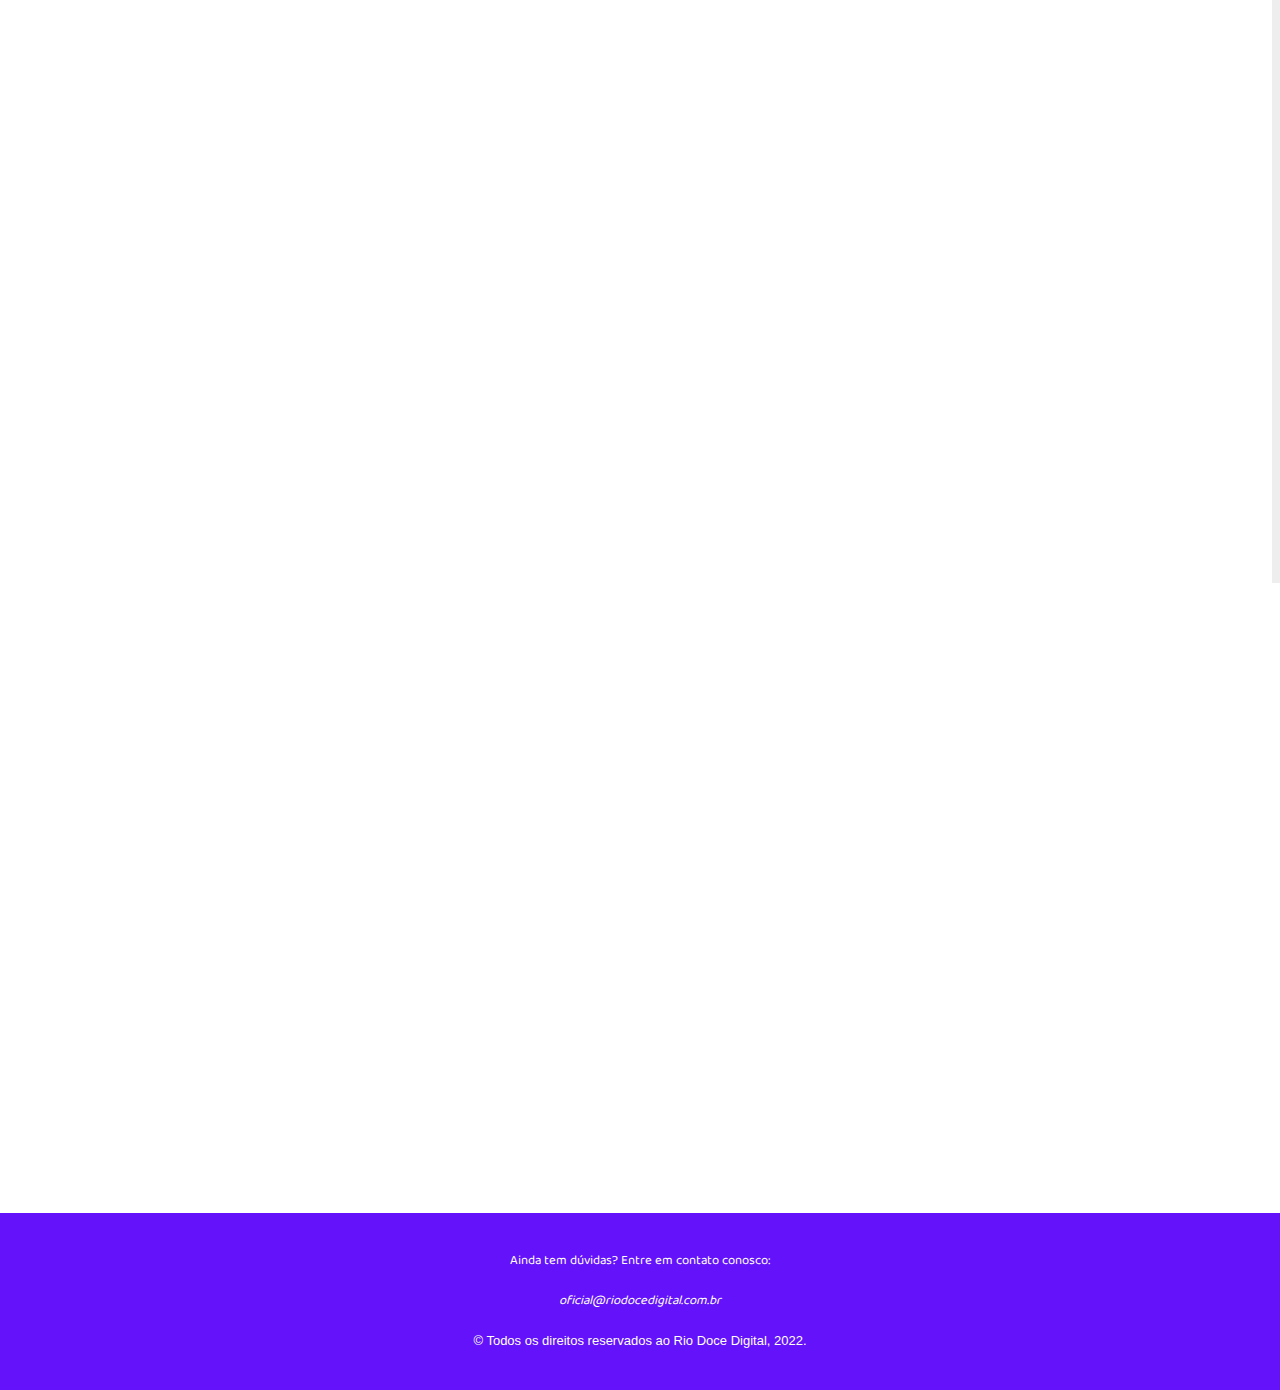
==== commit 96726226: "Alterando fonte" ====
--- a/inscricao.html
+++ b/inscricao.html
@@ -21,8 +21,13 @@
 	<link href="css/styleform.css" rel="stylesheet" type="text/css" />
     
 	<!-- FONTS -->
-	<link href='http://fonts.googleapis.com/css?family=Roboto:400,100,100italic,300,300italic,400italic,500italic,700,500,700italic,900,900italic' rel='stylesheet' type='text/css'>
-	<link href="http://netdna.bootstrapcdn.com/font-awesome/4.0.3/css/font-awesome.css" rel="stylesheet">	
+	<link rel="preconnect" href="https://fonts.googleapis.com">
+	<link rel="preconnect" href="https://fonts.gstatic.com" crossorigin>
+	<link href="https://fonts.googleapis.com/css2?family=Poppins:wght@500;800&display=swap" rel="stylesheet">
+
+	<link rel="preconnect" href="https://fonts.googleapis.com">
+	<link rel="preconnect" href="https://fonts.gstatic.com" crossorigin>
+	<link href="https://fonts.googleapis.com/css2?family=Baloo+Bhai+2:wght@500&display=swap" rel="stylesheet">	
     
 	<!-- SCRIPTS -->
 	<!--[if IE]><script src="http://html5shiv.googlecode.com/svn/trunk/html5.js"></script><![endif]-->
--- a/css/style.css
+++ b/css/style.css
@@ -13,6 +13,18 @@
 .cleancode_block ::selection {background: #fff; color:#000;}
 .cleancode_block ::-moz-selection {background: #fff; color:#000;}
 
+h2, h4 b {
+	font-family: 'Poppins', sans-serif;
+}
+
+h2 b, span, h5, .popup h2 {
+	font-family: 'Poppins', sans-serif;
+	font-weight: 800;
+}
+
+p, .accordion {
+	font-family: 'Baloo Bhai 2', cursive;
+}
 
 
 body {
@@ -20,7 +32,6 @@
 	position:relative;
 	margin: 0;
 	padding:0;
-	font-family: 'Roboto', sans-serif;
 	font-weight:300;
 	font-size: 13px;
 	line-height: 20px;
@@ -202,7 +213,6 @@
   .popup h2 {
 	margin-top: 0;
 	color: #1C0A94;
-	font-family: Tahoma, Arial, sans-serif;
   }
   .popup .close {
 	position: absolute;
@@ -252,17 +262,15 @@
 
 
 h1, h2, h3, h4, h5, h6 {
-	font-family: 'Roboto', sans-serif;
 	color:#333;
 }
 h1 {margin:0 0 26px; line-height:46px; font-size:46px;}
 h2 {margin:0 0 26px; line-height:50px; font-size:60px; color:#1C0A94}
-h2 b {font-weight:500;}
 h3 {margin:0 0 21px; line-height:25px; font-size:22px;}
 h3 b {font-weight:900;font-size:30px; color:white}
 h4 {line-height:25px; font-size:20px; color: white;}
 h4 b {font-weight:500;}
-h5 {font-size:80%; display: flex; justify-content: center; text-align: center;}
+h5 {font-size:80%; display: flex; justify-content: center; text-align: center;font-weight: bold}
 h6 {margin:0 0 15px; line-height:20px; font-size:12px;}
 
 .center {display: flex;text-align:center;}
@@ -491,6 +499,7 @@
 
 #inscricoes .container1 h4 b {
     color: #1CFFD1;
+	font-size: 40px;
 }
 
 #aprender .purpose_block .row4 p b {
@@ -645,6 +654,7 @@
 	display: flex;
 	justify-content: left;
 	padding: 15px;
+	min-width: 375px;
   }
   
   .time {
@@ -689,7 +699,6 @@
 	margin:20px 0 20px 19px;
 	padding-left:49px;
 	border-left:1px solid #ccc;
-	font-family: FontAwesome;
 }
 #search-form form:before {
 	content: "\f002";
@@ -707,7 +716,6 @@
 	margin:0;
 	padding:11px 0;
 	text-transform:none;
-	font-family: 'Roboto', sans-serif;
 	font-weight:300;
 	line-height:20px;
 	font-size: 13px;
@@ -924,7 +932,6 @@
 
 .cleancode_block .nav-tabs li a span {
 	display:block;
-	font-family: 'Roboto', sans-serif;
 	font-weight:400;
 	line-height:20px;
 	font-size:20px;
@@ -1257,7 +1264,6 @@
 	height:50px;
 	margin:0 -2px 0 -3px;
 	border:2px solid #ccc;
-	font-family: FontAwesome;
 	transition: all 0.2s ease-in-out; 
 	-webkit-transition: all 0.2s ease-in-out;
 }
@@ -1649,7 +1655,6 @@
 	height:50px;
 	margin-left:525px;
 	background-color:#333;
-	font-family: FontAwesome;
 	text-align:center;
 }
 .map_hide:hover {background-color:#fff;}
@@ -1707,7 +1712,6 @@
 	margin:0 0 10px;
 	padding: 10px 8px;
 	text-transform:none;
-	font-family: 'Roboto', sans-serif;
 	font-weight:400;
 	line-height:20px;
 	font-size: 12px;
@@ -1763,7 +1767,6 @@
 	text-shadow:none;
 	text-decoration:none;
 	text-transform:uppercase;
-	font-family: 'Roboto', sans-serif;
 	font-weight:900;
 	line-height:20px;
 	font-size:13px;
@@ -2447,6 +2450,10 @@
 		line-height: 100%;
 	}
 
+	.botoes {
+		display: none;
+	}
+
 }
 
 @media (max-width: 767px) {
@@ -2603,6 +2610,10 @@
 	.purpose_block .container1 .popup2 p {
 		font-size: 20px;
 		line-height: 100%;
+	}
+
+	.botoes {
+		display: none;
 	}
 	
 	
--- a/css/styleform.css
+++ b/css/styleform.css
@@ -44,6 +44,7 @@
 #Página1 h2 {
     color: #1C0A94;
     font-size: 45px;
+    text-align: center;
 }
 
 form#Página1 {
@@ -54,20 +55,19 @@
 input::placeholder {
     color: #1C0A94;
     font-size: 15px;
-    font-family:'Roboto', sans-serif;
+    font-family: 'Baloo Bhai 2', cursive;
   }
 
 select::placeholder {
     color: #1C0A94;
     font-size: 15px;
-    font-family:'Roboto', sans-serif;
+    font-family: 'Baloo Bhai 2', cursive;
     }
 
 textarea::placeholder {
     color: #1C0A94;
     font-size: 15px;
-    font-family:'Roboto', sans-serif;
-    font-family:inherit;
+    font-family: 'Baloo Bhai 2', cursive;
     }
 
 input#Nome-Completo {
@@ -110,6 +110,7 @@
     text-align: left;
     margin-bottom: 1%;
     border-radius: 1rem;
+    font-family: 'Baloo Bhai 2', cursive;
 }
 
 input#Cidade {
@@ -128,6 +129,7 @@
     text-align: left;
     margin-bottom: 1%;
     border-radius: 1rem;
+    font-family: 'Baloo Bhai 2', cursive;
 }
 
 select#Estuda {
@@ -139,6 +141,7 @@
     text-align: left;
     margin-bottom: 1%;
     border-radius: 1rem;
+    font-family: 'Baloo Bhai 2', cursive;
 }
 
 select#Turno {
@@ -150,6 +153,7 @@
     text-align: left;
     margin-bottom: 1%;
     border-radius: 1rem;
+    font-family: 'Baloo Bhai 2', cursive;
 }
 
 select#Trabalha\? {
@@ -161,6 +165,7 @@
     text-align: left;
     margin-bottom: 1%;
     border-radius: 1rem;
+    font-family: 'Baloo Bhai 2', cursive;
 }
 
 select#Necessidades-especiais\? {
@@ -172,6 +177,7 @@
     text-align: left;
     margin-bottom: 1%;
     border-radius: 1rem;
+    font-family: 'Baloo Bhai 2', cursive;
 }
 
 input#Se-sim-escreva-aqui {
@@ -190,6 +196,7 @@
     text-align: left;
     margin-bottom: 1%;
     border-radius: 1rem;
+    font-family: 'Baloo Bhai 2', cursive;
 }
 
 textarea#Interesse {
@@ -210,6 +217,8 @@
     color: #1C0A94;
     font-size: 25px;
     border-radius: 1rem;
+    font-family: 'Poppins', sans-serif;
+	font-weight: 800;
 }
 
 span.msg-erro.msg-envio {
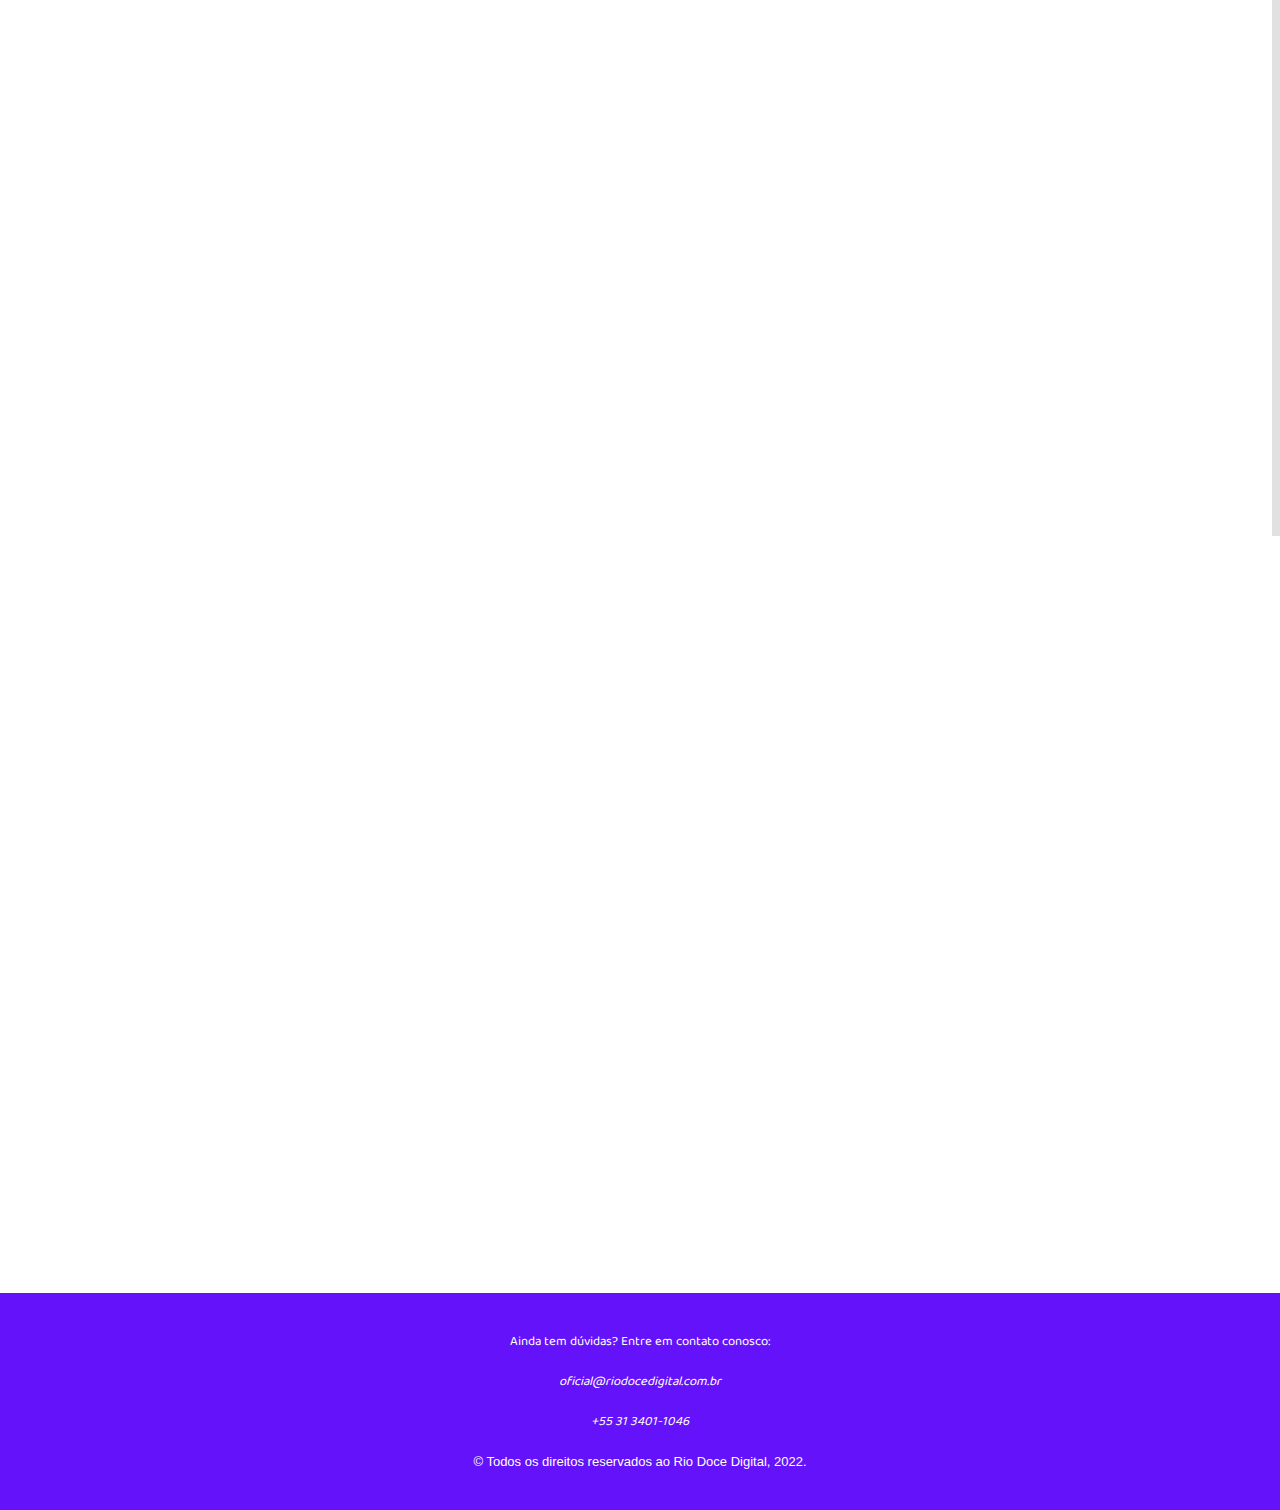
==== commit 782124a6: "Adicionando alterações e politica" ====
--- a/inscricao.html
+++ b/inscricao.html
@@ -12,7 +12,6 @@
     
 	<!-- CSS -->
 	<link href="css/bootstrap.min.css" rel="stylesheet" type="text/css" />
-	<link href="css/loader.css" rel="stylesheet" type="text/css">
 	<link href="css/flexslider.css" rel="stylesheet" type="text/css" />
 	<link href="css/prettyPhoto.css" rel="stylesheet" type="text/css" />
 	<link href="css/animate.css" rel="stylesheet" type="text/css" media="all" />
@@ -244,6 +243,24 @@
 
 					  <textarea id="Interesse" name="Interesse" placeholder="Escreva sobre seu interesse no programa"></textarea>
 					  <span class='msg-erro msg-interesse'></span>
+
+					  <input type="text" class="LinkQuetionario" id="LinkQuetionario" placeholder="*Link do PDF do Questionário de Deligência no Google Drive">
+					  <span class='msg-erro msg-questionario'></span>
+
+					  <div class="Politicadiv">
+						<input type="checkbox" id="Politica" name="Politica" value="Aceito a Política de Privacidade e Proteção de Dados" required>
+						<label for="Politica">Li e concordo com a <a href="#popuppolitica">política de privacidade e proteção de dados</a></label>
+							<div id="popuppolitica" class="overlay1">
+								<div class="popupforms">
+									<a class="close" href="#LinkQuetionario">&times;</a>
+									<img class = "logo" src="images/politica/1.png" alt="">
+									<img class = "logo" src="images/politica/2.png" alt="">
+									<img class = "logo" src="images/politica/3.png" alt="">
+									<img class = "logo" src="images/politica/4.png" alt="">
+								</div>
+							</div>
+					  </div>
+					  <span class='msg-erro msg-politica'></span>
 				  
 					  <input class="btn btn-active" type="submit" value="QUERO ME INSCREVER">
 					  <span class='msg-erro msg-envio'></span>
@@ -261,6 +278,7 @@
 					<div class="text-white-50 small">
 						<p>Ainda tem dúvidas? Entre em contato conosco:</p>
 						<p><i class="fa fa-envelope"> oficial@riodocedigital.com.br</i></p>
+						<p><i class="fa fa-phone"> +55 31 3401-1046</i></p>
 						<div class="mb-2">&copy; Todos os direitos reservados ao Rio Doce Digital, 2022.</div>
 					</div>
 				</div>
--- a/css/style.css
+++ b/css/style.css
@@ -87,7 +87,7 @@
 	outline:0;
 	vertical-align:top;
 	border:0;
-	max-width:100.1%;
+	max-width:100%;
 	height:auto;
 }
 
@@ -140,6 +140,7 @@
 	width:100%;
 	height:100%;
 	background-color: rgba(48,166,124,0.5);
+	overflow-y: auto;
 }
 .relative_block {position:relative; z-index:5;}
 
@@ -208,6 +209,34 @@
     width: 70%;
     position: relative;
     transition: all 5s ease-in-out;
+}
+.popupforms {
+	margin-top: 10%;
+    margin-left: 15%;
+    background: #fff;
+    border-radius: 5px;
+    width: 70%;
+    position: relative;
+    transition: all 5s ease-in-out;
+	height: 70%;
+	overflow-y: auto;
+}
+
+.overlay1 {
+    position: fixed;
+    top: 0;
+    bottom: 0;
+    left: 0;
+    right: 0;
+    background: rgba(0, 0, 0, 0.7);
+    transition: opacity 500ms;
+    visibility: hidden;
+    opacity: 0;
+}
+
+.overlay1:target {
+    visibility: visible;
+    opacity: 1;
 }
   
   .popup h2 {
@@ -2193,10 +2222,6 @@
 	h2 b {line-height:60px;}
 
 	.sf-js-enabled {display: none;}
-	
-	img{
-		max-width:45%;
-	}
 
 	.intro-img{
 		display: flex;
@@ -2333,8 +2358,6 @@
 	.countdown{
 		padding: 15px;
 	}
-
-	img {max-width: 70%;}
 
 	h2 {font-size: 50px}
 	
@@ -2664,7 +2687,6 @@
 	
 	  .top_slider .col-lg-6 .contents .head-title {font-size:40px}
 	  .top_slider .col-lg-6 .contents .tagp {font-size: 20px;}
-	  img{max-width: 80%;}
 	  h2 b {font-size: 40px;}
 	  .purpose_block p {font-size: 16px;text-align: justify;}
 	  .purpose_block .container1 .row1 h2 {font-size: 40px;}
@@ -2770,6 +2792,10 @@
 		font-size: 30px;
 	}
 
+	#edital .purpose_block .container1 .row .btn-active span {
+		font-size: 20px;
+	}
+
 
 }
 
@@ -2813,6 +2839,10 @@
 		max-width: 60%;
 	}
 
+	#edital .purpose_block .container1 .row .btn-active span {
+		font-size: 15px;
+	}
+
 }
 
 @media (max-width: 320px) {
@@ -2856,44 +2886,44 @@
 		font-size: 16px;
 	}
 
-	#duvidas .purpose_block h3 strong {
-		font-size: 25px;
-	}
-	
-
-}
-
-
-
-
-
-
-
-
-
-
-
-
-
-
-
-
-
-
-
-
-
-
-
-
-
-
-
-
-
-
-
-
-
-
-
+	#edital .purpose_block .container1 .row .btn-active span {
+		font-size: 15px;
+	}
+	
+
+}
+
+
+
+
+
+
+
+
+
+
+
+
+
+
+
+
+
+
+
+
+
+
+
+
+
+
+
+
+
+
+
+
+
+
+
--- a/css/styleform.css
+++ b/css/styleform.css
@@ -211,6 +211,31 @@
     border-radius: 1rem;
 }
 
+input#LinkQuetionario {
+    background-color: white;
+    margin-bottom: 1%;
+    border-radius: 1rem;
+    color: #1C0A94;
+    border: 2px solid #1C0A94;
+}
+
+label {
+    color: #1C0A94;
+    font-size: 15px
+}
+
+label a {
+    color: #00baa7;
+}
+
+input {
+    -webkit-appearance: auto;
+}
+
+.Politicadiv {
+    margin-bottom: 1%;
+}
+
 input[type="submit"] {
     background-color: #1CFFD1;
     border-color: #1CFFD1;
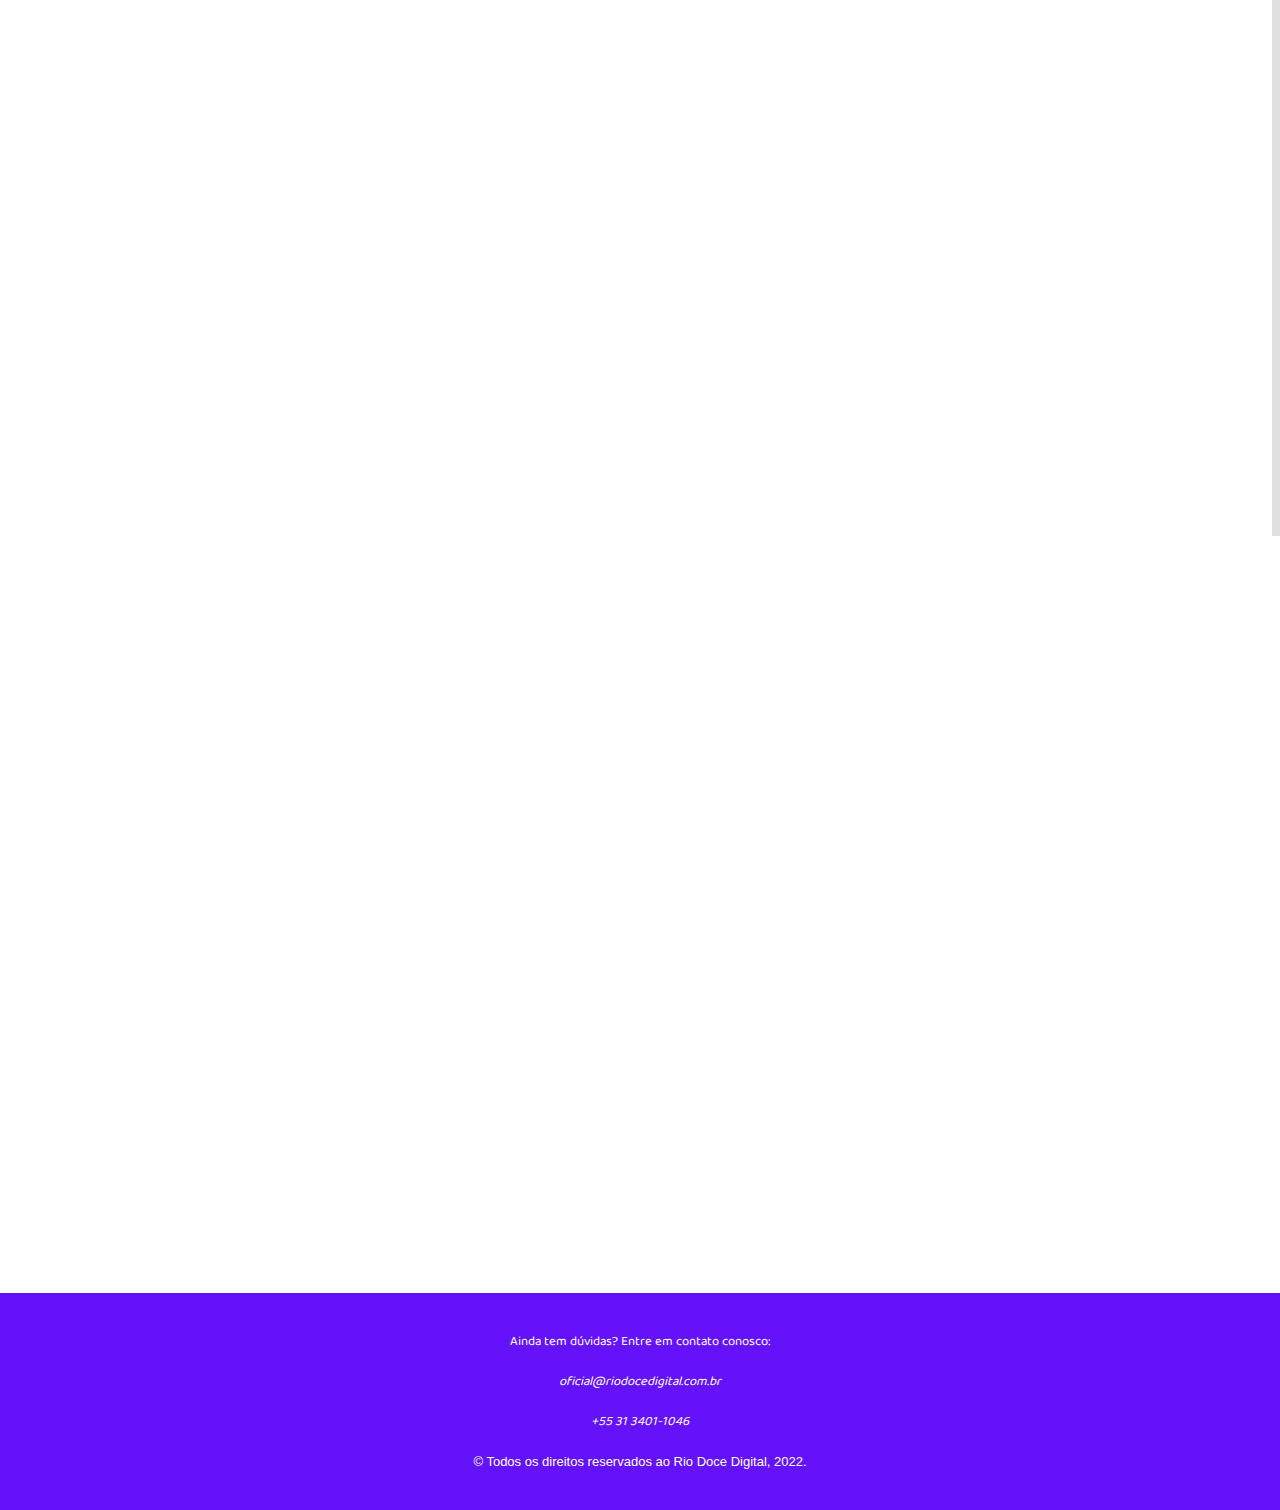
==== commit 86d5fa91: "Alterações" ====
--- a/inscricao.html
+++ b/inscricao.html
@@ -120,7 +120,7 @@
 							</div>
 							<ul class="botoes">
 								<li><a class="i0" href="#"><i></i><span>Inscrições</span></a></li>
-								<li><a class="i0" href="#"><i></i><span>Edital</span></a></li>
+								<li><a class="i0" href="https://drive.google.com/u/0/uc?id=1eipwIwNmudURiTkhVAF_aP9KnKlhJDNd&export=download"><i></i><span>Edital</span></a></li>
 							</ul>
 						</nav>
 					</div><!-- //MENU -->
@@ -249,10 +249,10 @@
 
 					  <div class="Politicadiv">
 						<input type="checkbox" id="Politica" name="Politica" value="Aceito a Política de Privacidade e Proteção de Dados" required>
-						<label for="Politica">Li e concordo com a <a href="#popuppolitica">política de privacidade e proteção de dados</a></label>
+						<label for="Politica">Li e concordo com a <a href="#popuppolitica">política de privacidade e proteção de dados</a> e o edital</label>
 							<div id="popuppolitica" class="overlay1">
 								<div class="popupforms">
-									<a class="close" href="#LinkQuetionario">&times;</a>
+									<a class="close" href="#forms">x</a>
 									<img class = "logo" src="images/politica/1.png" alt="">
 									<img class = "logo" src="images/politica/2.png" alt="">
 									<img class = "logo" src="images/politica/3.png" alt="">
--- a/css/styleform.css
+++ b/css/styleform.css
@@ -277,6 +277,10 @@
         font-size: 30px;
     }
 
+    .popupforms {
+        margin-top: 15%;
+    }
+
  }
 
 @media (max-width: 479px) {
@@ -307,6 +311,10 @@
         font-size: 15px;
     }
 
+    .popupforms {
+        margin-top: 35%;
+    }
+
  }
 
 
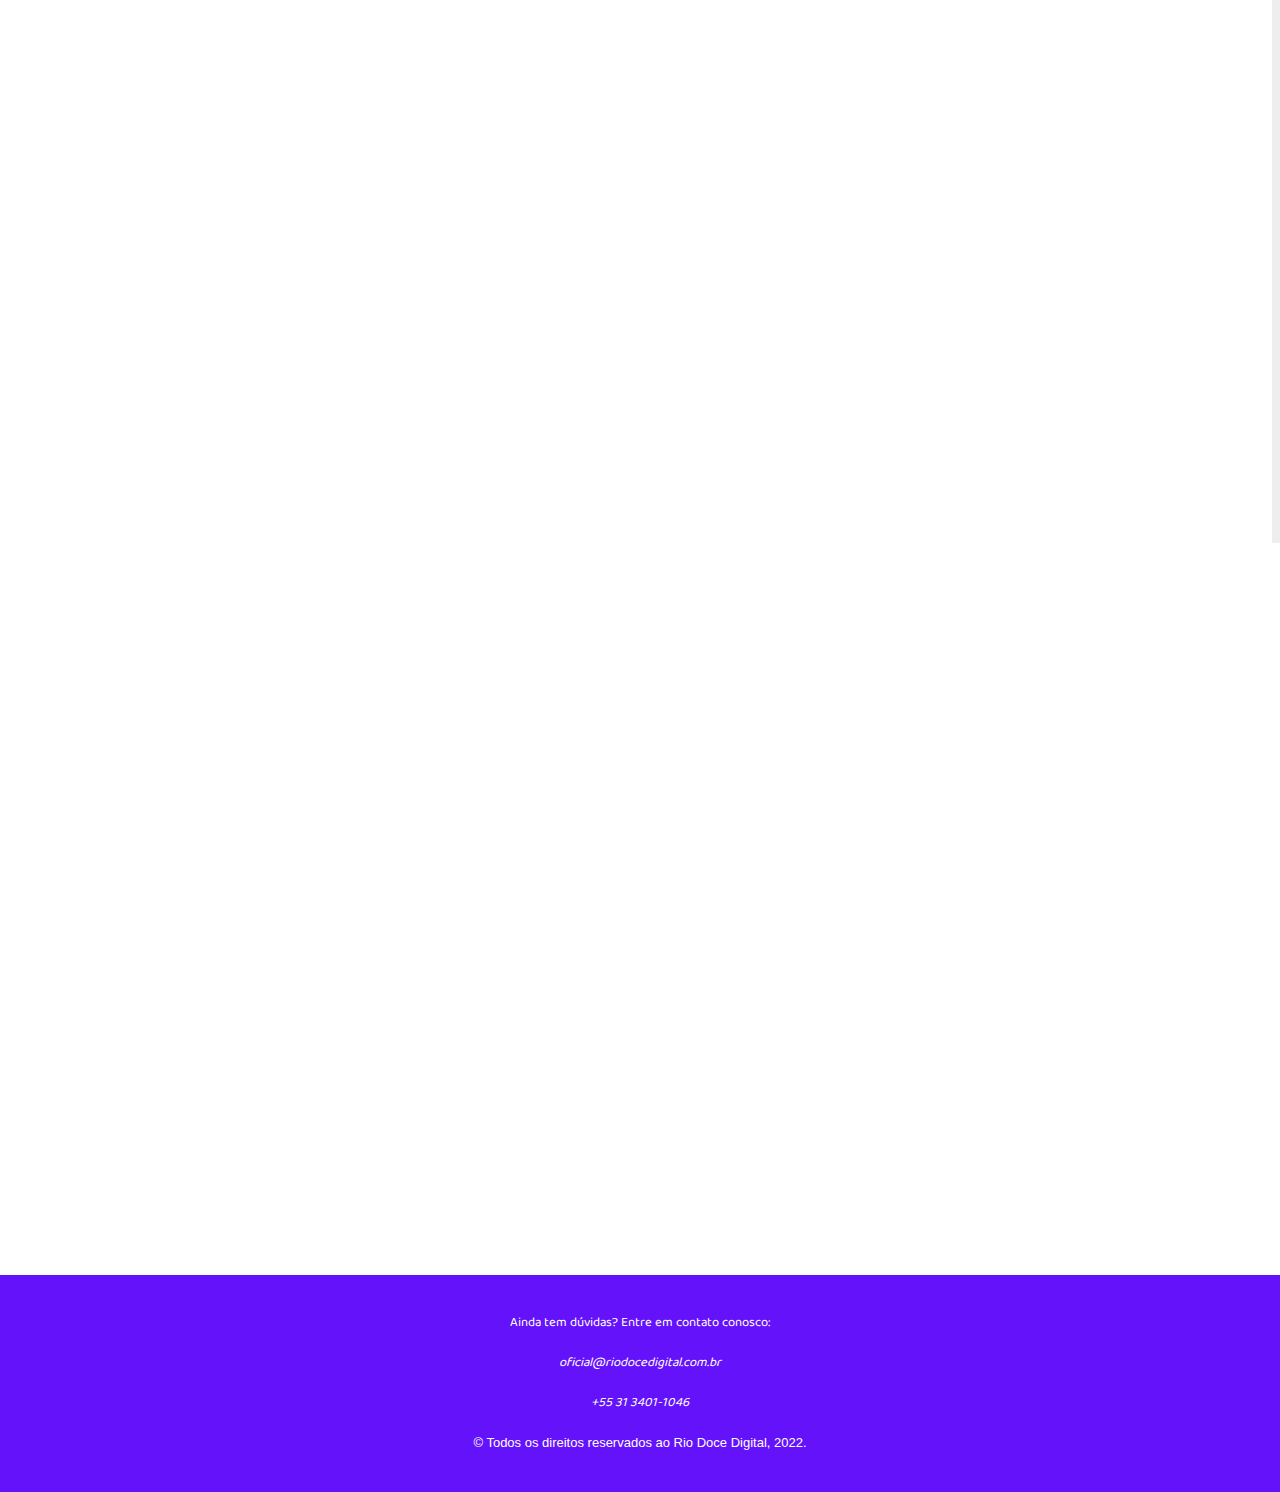
==== commit 71673ab9: "Alterações da API de envio de dados" ====
--- a/inscricao.html
+++ b/inscricao.html
@@ -244,7 +244,7 @@
 					  <textarea id="Interesse" name="Interesse" placeholder="Escreva sobre seu interesse no programa"></textarea>
 					  <span class='msg-erro msg-interesse'></span>
 
-					  <input type="text" class="LinkQuetionario" id="LinkQuetionario" placeholder="*Link do PDF do Questionário de Deligência no Google Drive">
+					  <label for="LinkQuetionario">Questionário de Deligência: </label><input type="file" name="LinkQuetionario" class="LinkQuetionario" id="LinkQuetionario" required>
 					  <span class='msg-erro msg-questionario'></span>
 
 					  <div class="Politicadiv">
--- a/css/styleform.css
+++ b/css/styleform.css
@@ -219,6 +219,10 @@
     border: 2px solid #1C0A94;
 }
 
+input[type="file"] {
+    display: inline-block;
+}
+
 label {
     color: #1C0A94;
     font-size: 15px
@@ -248,7 +252,8 @@
 
 span.msg-erro.msg-envio {
     text-align: center;
-    font-size: 20px;
+    font-size: 40px;
+    line-height: 50px;
 }
 
 /* Formulário */
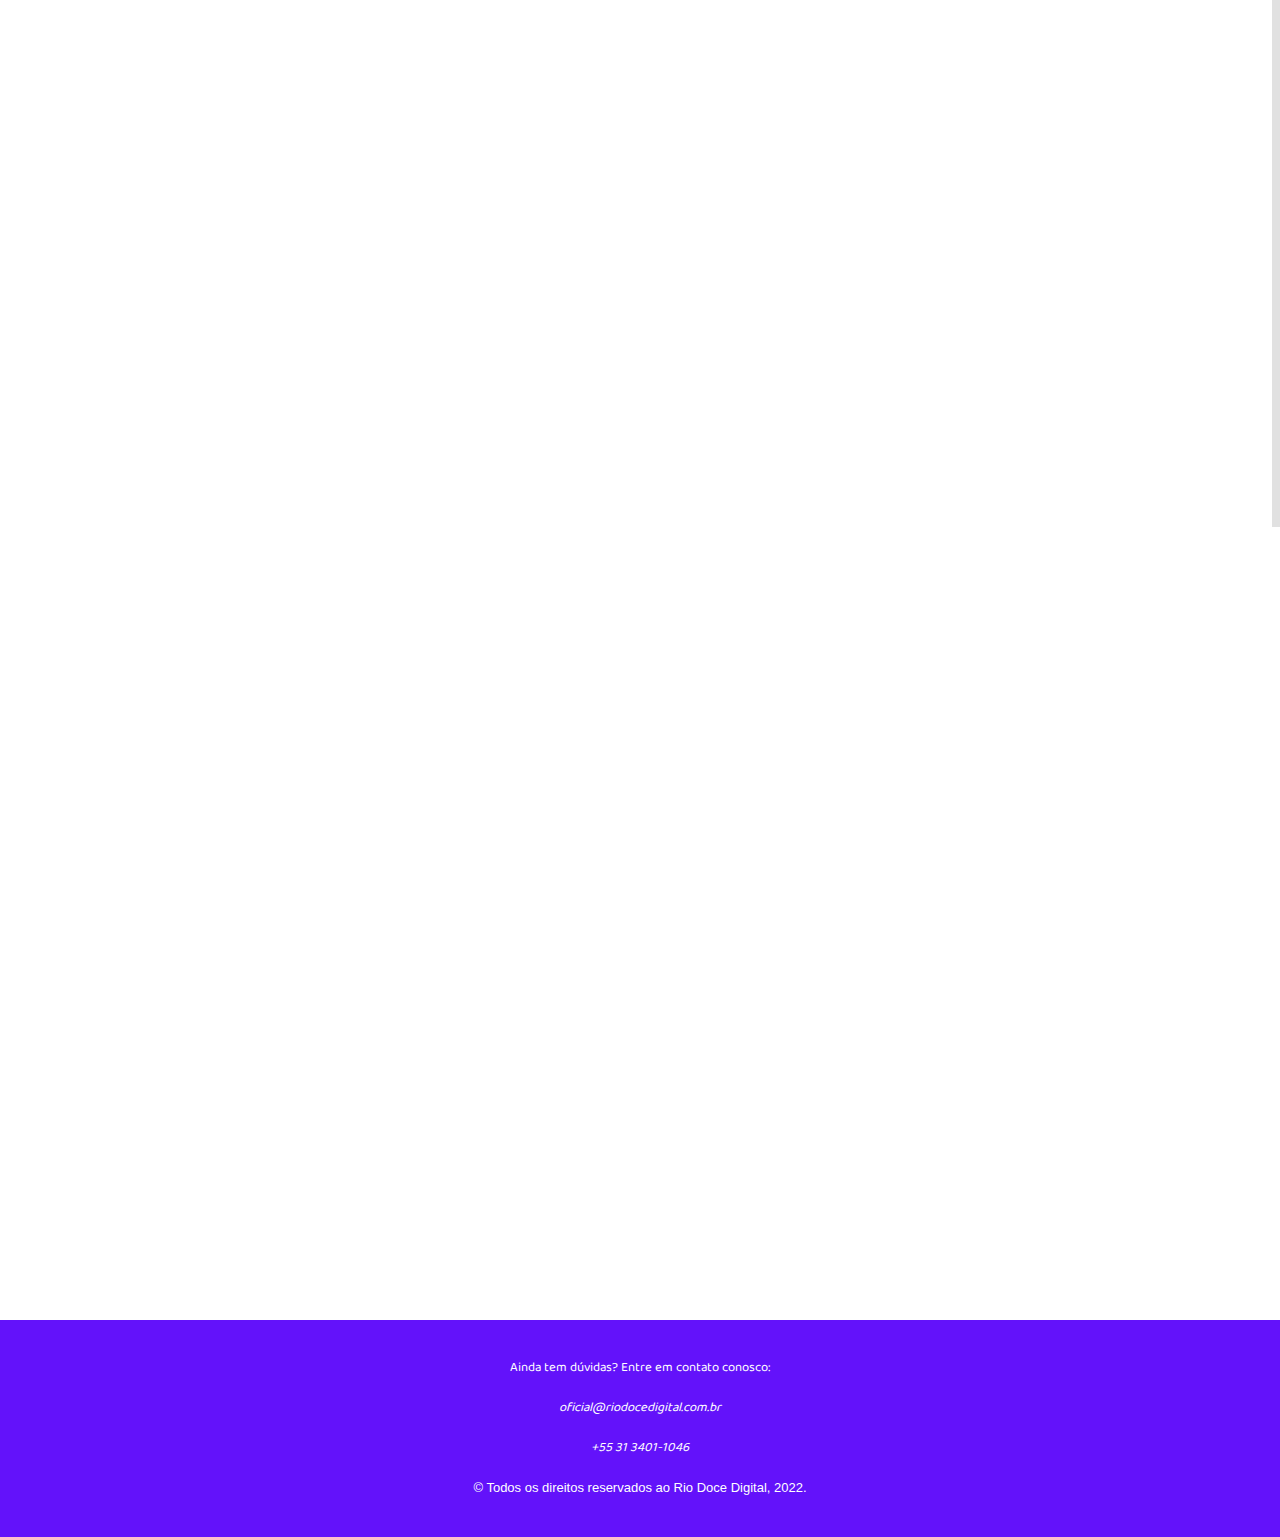
==== commit 314f89cc: "Evidenciando o questionário de deligência no formulário" ====
--- a/inscricao.html
+++ b/inscricao.html
@@ -137,6 +137,7 @@
 				<div class="texto">
 					<h2><b>Você está perto de garantir sua transformação digital!</b></h2>
 					<h2>Animadx para iniciar essa jornada?</h2>
+					<h4>*Antes de enviar o formulário, baixe aqui o <a href="https://docs.google.com/spreadsheets/d/1ZijXaejT9taAsDHTVgNWx6OJzTIVVNKZ/copy" target="_blank">Questionário de Deligência</a>, assine e anexe no momento da resposta do formulário</h4>
 				</div>
 				<div class="content">
 					<form name="form" id="Página1">
@@ -244,7 +245,8 @@
 					  <textarea id="Interesse" name="Interesse" placeholder="Escreva sobre seu interesse no programa"></textarea>
 					  <span class='msg-erro msg-interesse'></span>
 
-					  <label for="LinkQuetionario">Questionário de Deligência: </label><input type="file" name="LinkQuetionario" class="LinkQuetionario" id="LinkQuetionario" required>
+					  <label>*Antes de enviar o formulário, baixe aqui o <a href="https://docs.google.com/spreadsheets/d/1ZijXaejT9taAsDHTVgNWx6OJzTIVVNKZ/copy" target="_blank">Questionário de Deligência</a>, assine e anexe no momento da resposta do formulário</label>
+					  <label for="LinkQuetionario">Anexe o Questionário de Deligência: </label><input type="file" accept="application/pdf,application/vnd.ms-excel" name="LinkQuetionario" class="LinkQuetionario" id="LinkQuetionario" required>
 					  <span class='msg-erro msg-questionario'></span>
 
 					  <div class="Politicadiv">
--- a/css/styleform.css
+++ b/css/styleform.css
@@ -29,6 +29,11 @@
     padding: 1%;
 }
 
+.texto h4 a {
+    color: #00baa7;
+    font-family: 'Poppins', sans-serif;
+}
+
 .forms {display: flex; justify-content: right; padding-right: 2%; padding-left: 2%; padding-bottom: 10%; padding-top: 5%;
     background-image: url("../images/inscricao.png"); background-repeat: repeat-y;}
 
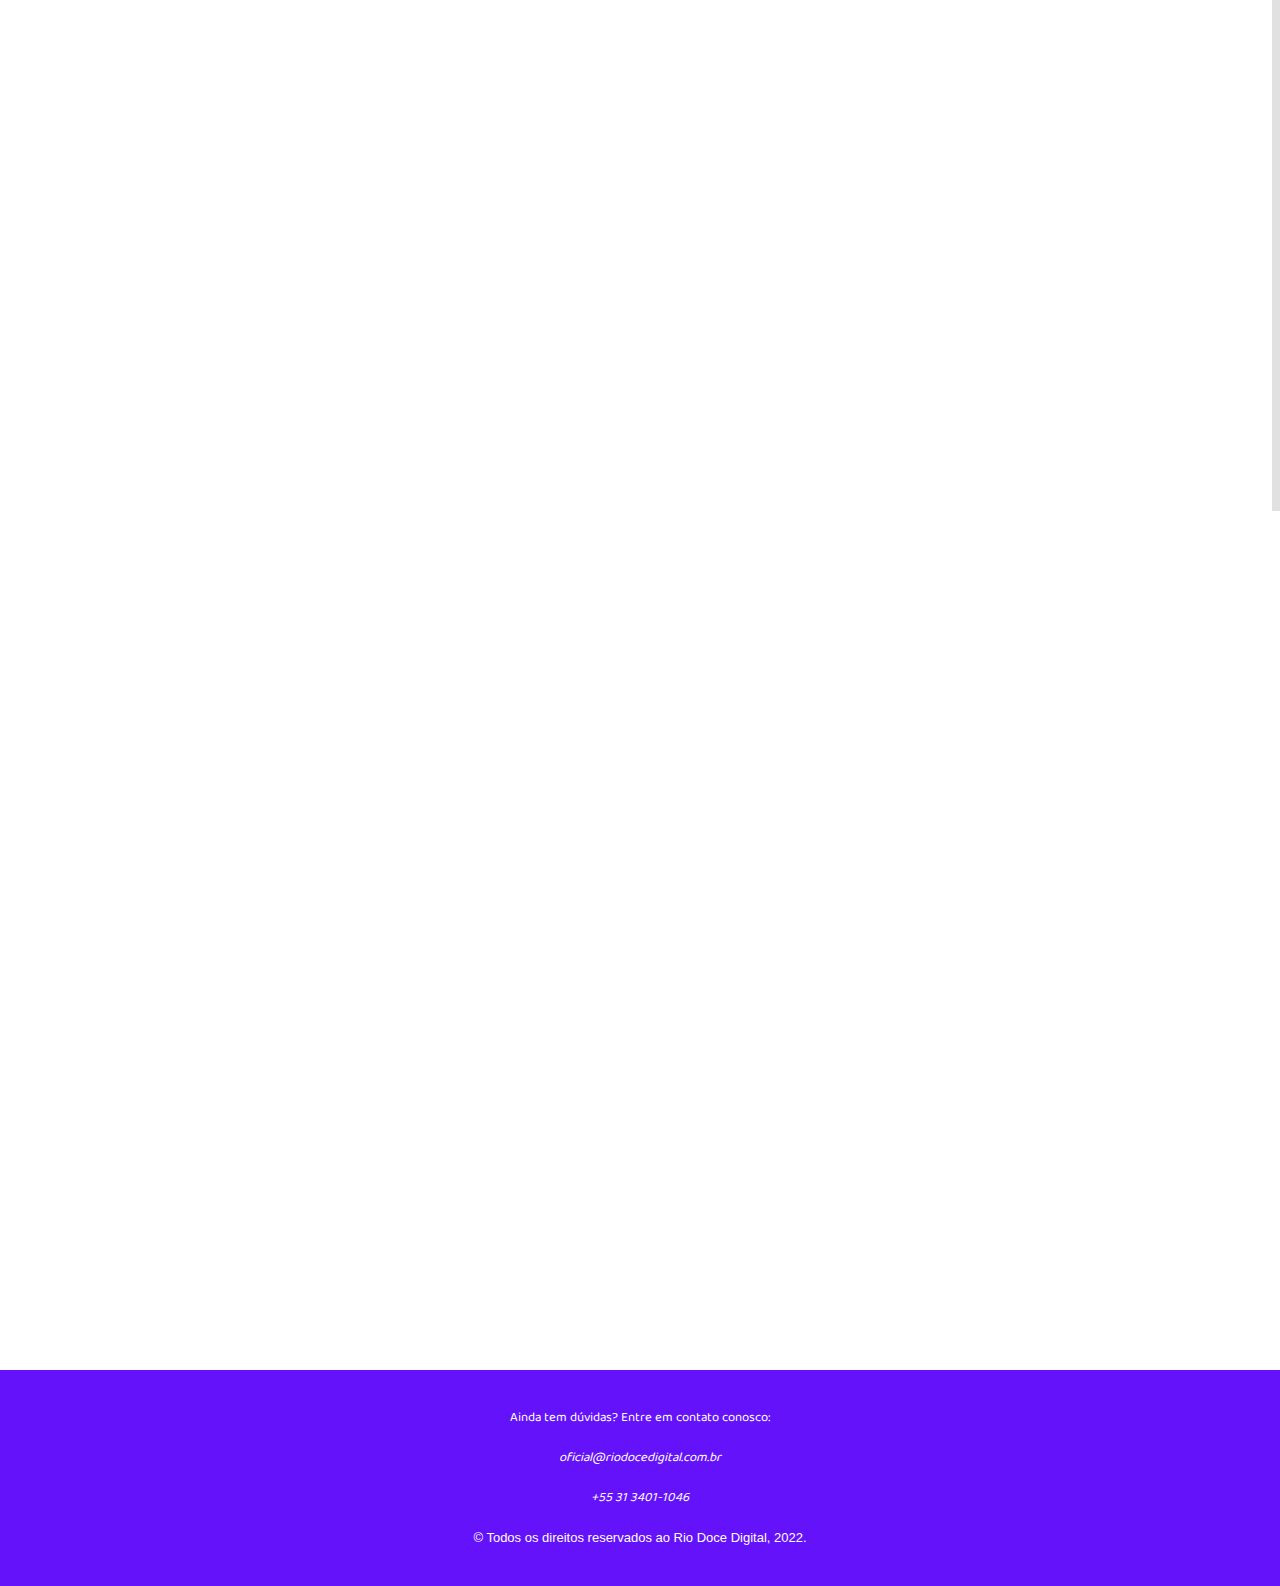
==== commit 92906f34: "Adicinando telefone" ====
--- a/inscricao.html
+++ b/inscricao.html
@@ -151,6 +151,9 @@
 
 					  <input id="Idade" name="Idade" type="number" placeholder="Idade">
 					  <span class='msg-erro msg-idade'></span>
+
+					  <input id="Telefone" name="Telefone" type="number" placeholder="Telefone">
+					  <span class='msg-erro msg-telefone'></span>
 				
 					  <input id="E-mail" name="E-mail" type="text" placeholder="E-mail">
 					  <span class='msg-erro msg-email'></span>
--- a/css/styleform.css
+++ b/css/styleform.css
@@ -99,6 +99,16 @@
     border-radius: 1rem;
 }
 
+input#Telefone {
+    padding: 10px 8px;
+    color: #1C0A94;
+    border: 2px solid #1C0A94;
+    width: 100%;
+    text-align: left;
+    margin-bottom: 1%;
+    border-radius: 1rem;
+}
+
 input#E-mail {
     background-color: white;
     margin-bottom: 1%;
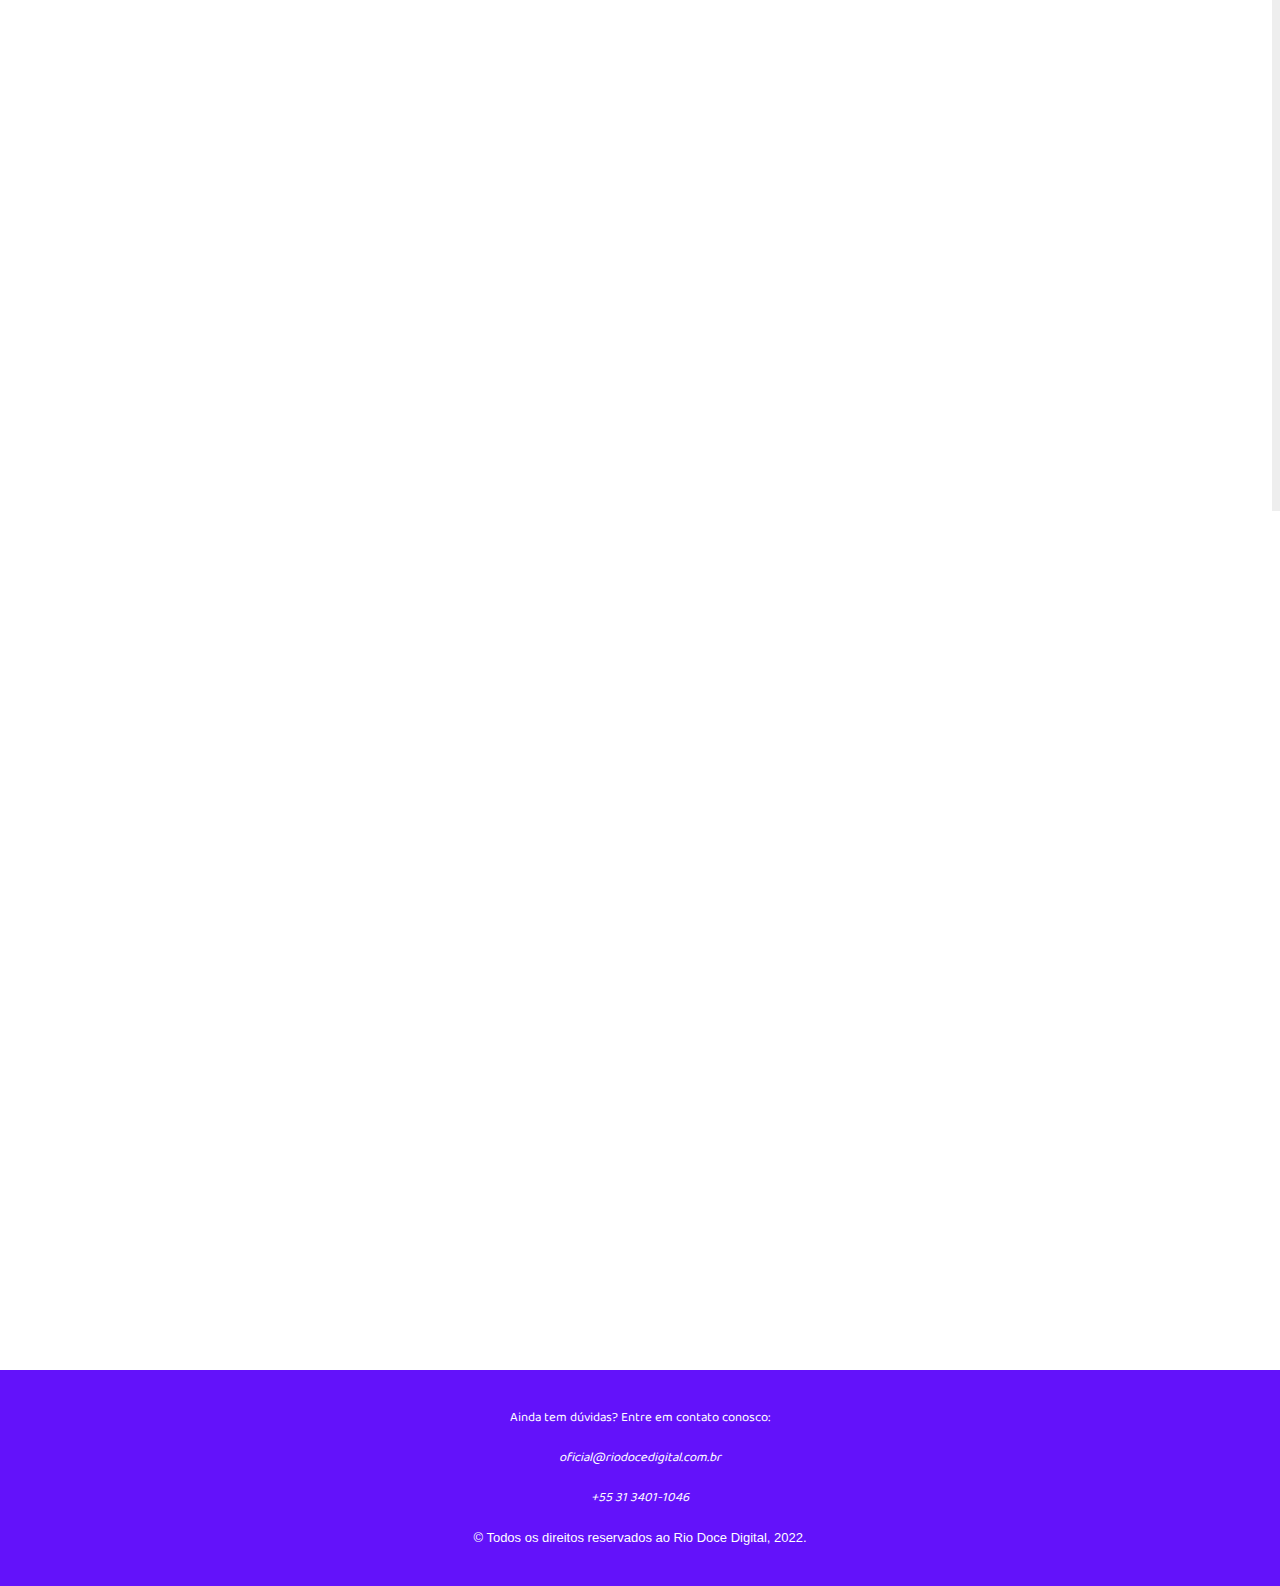
==== commit 68bb9cb4: "Alterando countdown e incluindo observação" ====
--- a/inscricao.html
+++ b/inscricao.html
@@ -138,6 +138,7 @@
 					<h2><b>Você está perto de garantir sua transformação digital!</b></h2>
 					<h2>Animadx para iniciar essa jornada?</h2>
 					<h4>*Antes de enviar o formulário, baixe aqui o <a href="https://docs.google.com/spreadsheets/d/1ZijXaejT9taAsDHTVgNWx6OJzTIVVNKZ/copy" target="_blank">Questionário de Deligência</a>, assine e anexe no momento da resposta do formulário</h4>
+					<h6>*A assinatura poderá ser através da impressão do questionário ou de forma digital. Caso você opte pela digital, ela deverá ser feita, ou por sites que realizam esse serviço, ou pela digitalização da sua própria assinatura em uma folha branca para colagem no documento. Não aceitamos apenas nomes digitados como forma de assinatura.</h6>
 				</div>
 				<div class="content">
 					<form name="form" id="Página1">
@@ -249,7 +250,7 @@
 					  <span class='msg-erro msg-interesse'></span>
 
 					  <label>*Antes de enviar o formulário, baixe aqui o <a href="https://docs.google.com/spreadsheets/d/1ZijXaejT9taAsDHTVgNWx6OJzTIVVNKZ/copy" target="_blank">Questionário de Deligência</a>, assine e anexe no momento da resposta do formulário</label>
-					  <label for="LinkQuetionario">Anexe o Questionário de Deligência: </label><input type="file" accept="application/pdf,application/vnd.ms-excel" name="LinkQuetionario" class="LinkQuetionario" id="LinkQuetionario" required>
+					  <label for="LinkQuetionario">Anexe o Questionário de Deligência: </label><input type="file" accept="application/pdf" name="LinkQuetionario" class="LinkQuetionario" id="LinkQuetionario" required>
 					  <span class='msg-erro msg-questionario'></span>
 
 					  <div class="Politicadiv">
--- a/css/styleform.css
+++ b/css/styleform.css
@@ -3,6 +3,12 @@
 form#Página1 {margin: 4%;}
 
 .containerforms{padding-top:8%;text-align: center;width:50%}
+
+h6 {
+    line-height: 25px;
+    font-size: 15px;
+    color: white;
+}
 
 .forms h2 {
     color: white;
